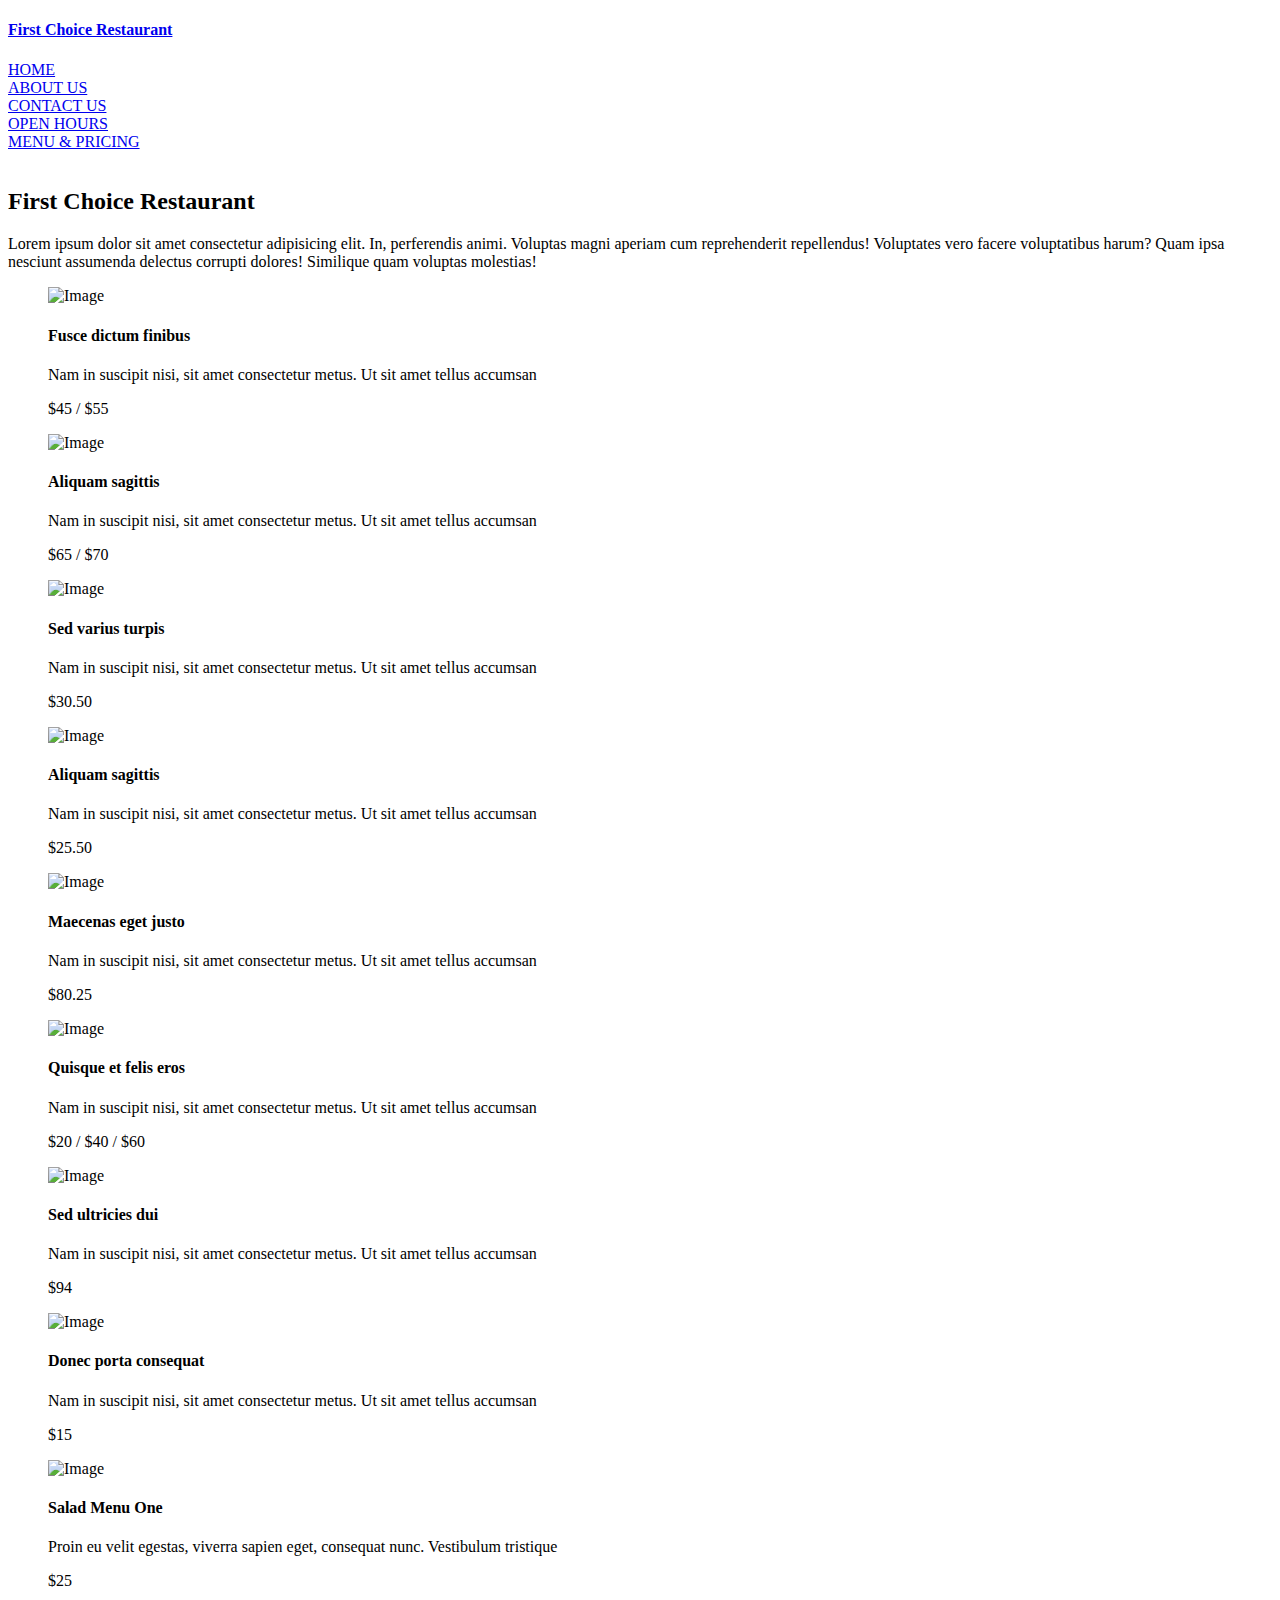
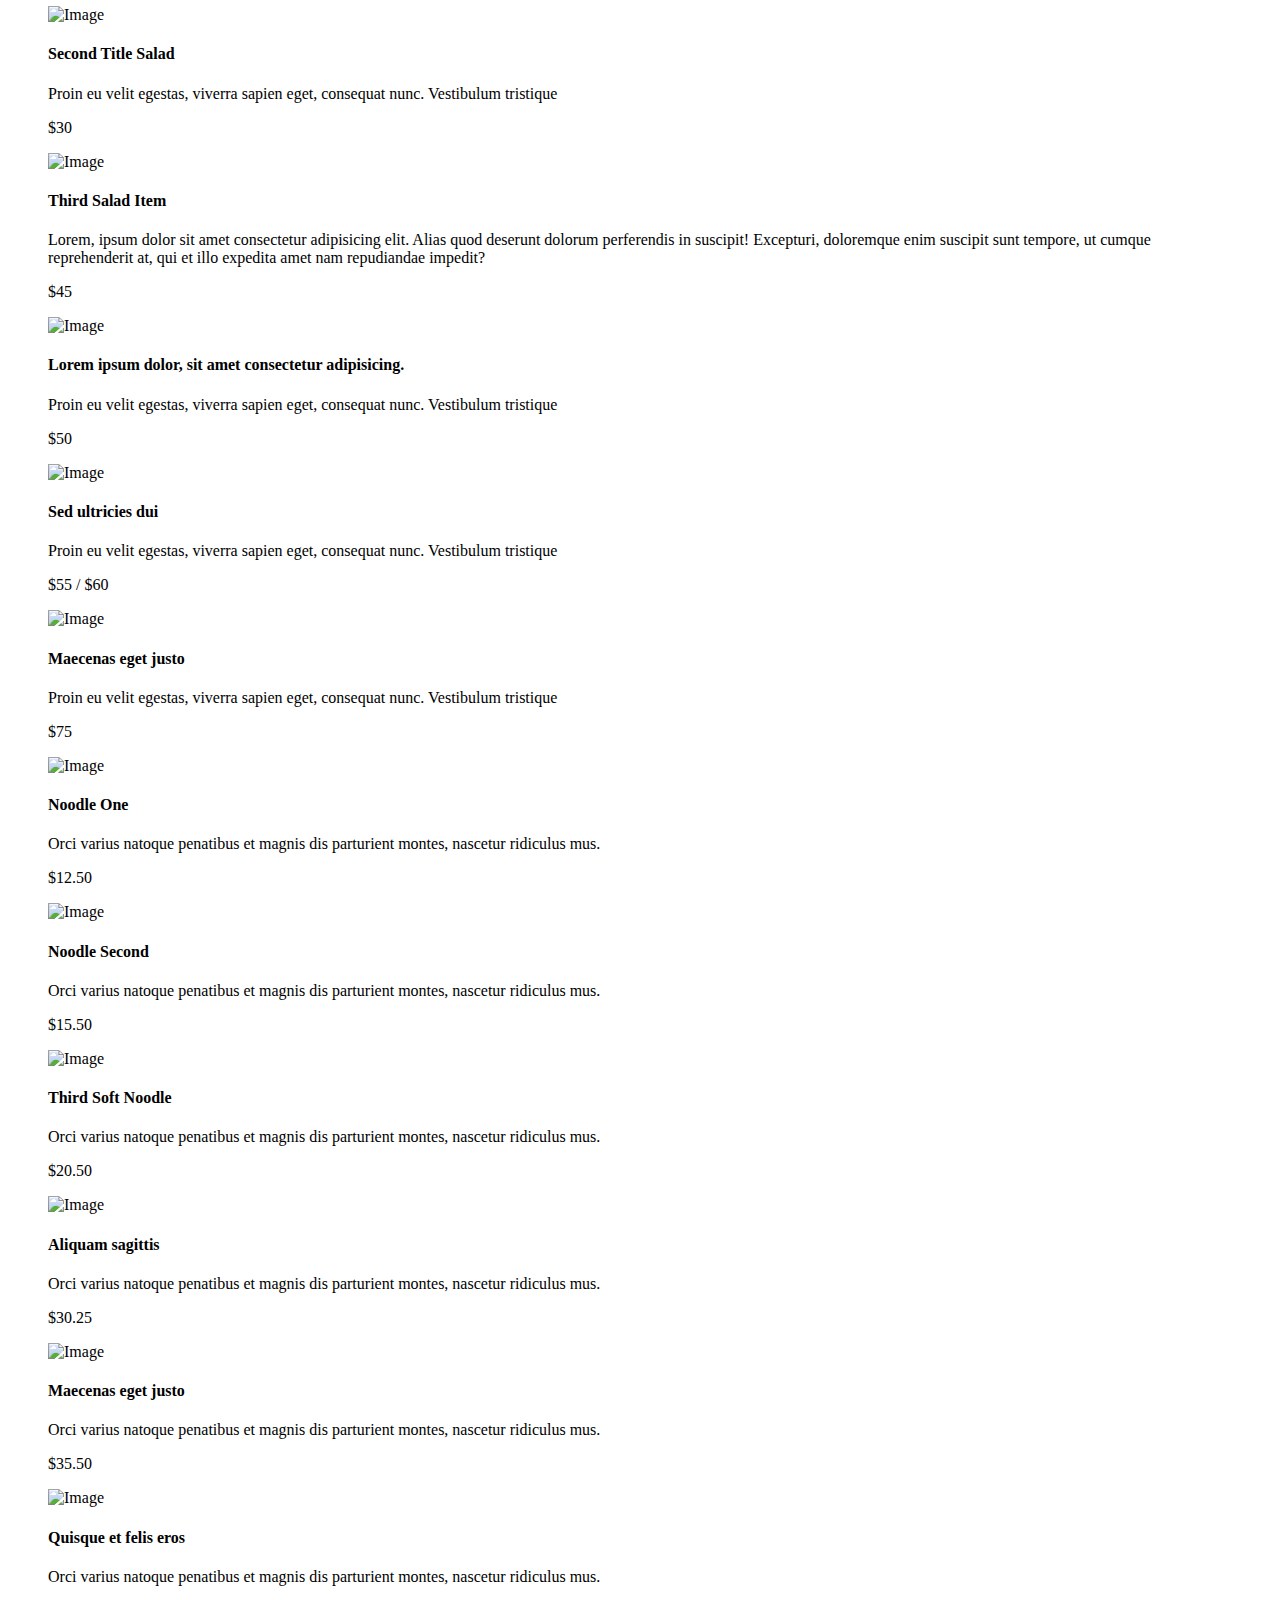
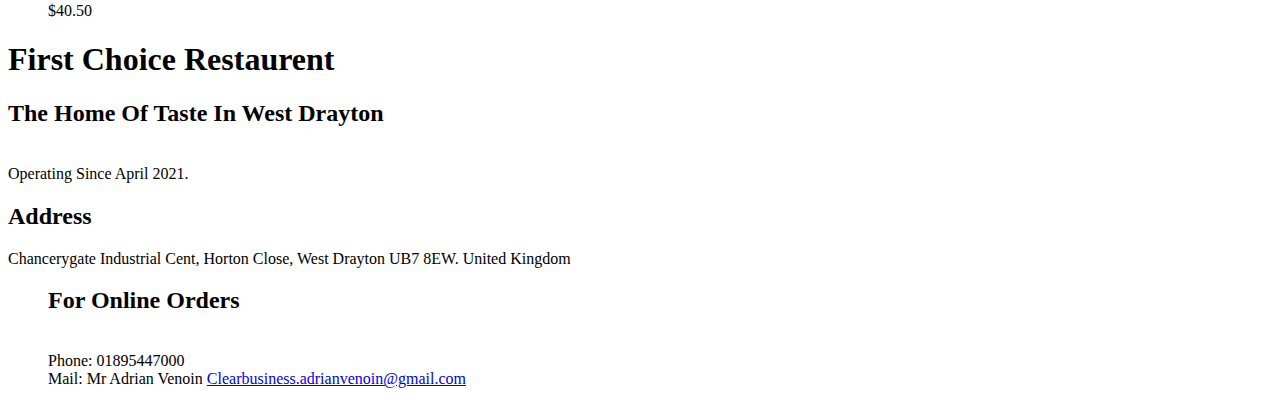
==== index.html @ 038a1db4 "Add files via upload" ====
<!DOCTYPE html>
<html lang="en">

<head>
    <meta charset="UTF-8" />
    <meta name="viewport" content="width=device-width, initial-scale=1.0" />
    <meta http-equiv="X-UA-Compatible" content="ie=edge" />
    <title>Home - First Choice Restaurant</title>
    <link href="https://fonts.googleapis.com/css?family=Open+Sans:300,400" rel="stylesheet" />
    <link href="css/all.min.css" rel="stylesheet" />
    <link href="css/templatemo-style.css" rel="stylesheet" />
    <link rel="stylesheet" href="style.css">
</head>

<body>
    <div class="body">
        <div class="navbg">
            <div class="nav">
                <li>
                    <a href="index.html">
                        <h4>First Choice Restaurant</h4>
                    </a>
                </li>
                <li>
                    <a href="index.html" class="navlist">HOME</a>
                </li>
                <li>
                    <a href="About.html" class="navlist">ABOUT US</a>
                </li>
                <li>
                    <a href="Contact.html" class="navlist">CONTACT US</a>
                </li>
                <li>
                    <a href="Opening-time.html" class="navlist">OPEN HOURS</a>
                </li>
                <li>
                    <a href="Menu.html" class="navlist">MENU & PRICING</a>
                </li>
            </div>
        </div>
    </div>
    <br>
    <header class="row tm-welcome-section">
        <h2 class="col-12 text-center tm-section-title">First Choice Restaurant</h2>
        <p class="col-12 text-center">Lorem ipsum dolor sit amet consectetur adipisicing elit. In, perferendis animi. Voluptas magni aperiam cum reprehenderit repellendus! Voluptates vero facere voluptatibus harum? Quam ipsa nesciunt assumenda delectus corrupti dolores! Similique
            quam voluptas molestias!</p>
    </header>



    <!-- Gallery -->
    <div class="row tm-gallery">
        <!-- gallery page 1 -->
        <div id="tm-gallery-page-pizza" class="tm-gallery-page">
            <article class="col-lg-3 col-md-4 col-sm-6 col-12 tm-gallery-item">
                <figure>
                    <img src="img/gallery/01.jpg" alt="Image" class="img-fluid tm-gallery-img" />
                    <figcaption>
                        <h4 class="tm-gallery-title">Fusce dictum finibus</h4>
                        <p class="tm-gallery-description">Nam in suscipit nisi, sit amet consectetur metus. Ut sit amet tellus accumsan</p>
                        <p class="tm-gallery-price">$45 / $55</p>
                    </figcaption>
                </figure>
            </article>
            <article class="col-lg-3 col-md-4 col-sm-6 col-12 tm-gallery-item">
                <figure>
                    <img src="img/gallery/02.jpg" alt="Image" class="img-fluid tm-gallery-img" />
                    <figcaption>
                        <h4 class="tm-gallery-title">Aliquam sagittis</h4>
                        <p class="tm-gallery-description">Nam in suscipit nisi, sit amet consectetur metus. Ut sit amet tellus accumsan</p>
                        <p class="tm-gallery-price">$65 / $70</p>
                    </figcaption>
                </figure>
            </article>
            <article class="col-lg-3 col-md-4 col-sm-6 col-12 tm-gallery-item">
                <figure>
                    <img src="img/gallery/03.jpg" alt="Image" class="img-fluid tm-gallery-img" />
                    <figcaption>
                        <h4 class="tm-gallery-title">Sed varius turpis</h4>
                        <p class="tm-gallery-description">Nam in suscipit nisi, sit amet consectetur metus. Ut sit amet tellus accumsan</p>
                        <p class="tm-gallery-price">$30.50</p>
                    </figcaption>
                </figure>
            </article>
            <article class="col-lg-3 col-md-4 col-sm-6 col-12 tm-gallery-item">
                <figure>
                    <img src="img/gallery/04.jpg" alt="Image" class="img-fluid tm-gallery-img" />
                    <figcaption>
                        <h4 class="tm-gallery-title">Aliquam sagittis</h4>
                        <p class="tm-gallery-description">Nam in suscipit nisi, sit amet consectetur metus. Ut sit amet tellus accumsan</p>
                        <p class="tm-gallery-price">$25.50</p>
                    </figcaption>
                </figure>
            </article>
            <article class="col-lg-3 col-md-4 col-sm-6 col-12 tm-gallery-item">
                <figure>
                    <img src="img/gallery/05.jpg" alt="Image" class="img-fluid tm-gallery-img" />
                    <figcaption>
                        <h4 class="tm-gallery-title">Maecenas eget justo</h4>
                        <p class="tm-gallery-description">Nam in suscipit nisi, sit amet consectetur metus. Ut sit amet tellus accumsan</p>
                        <p class="tm-gallery-price">$80.25</p>
                    </figcaption>
                </figure>
            </article>
            <article class="col-lg-3 col-md-4 col-sm-6 col-12 tm-gallery-item">
                <figure>
                    <img src="img/gallery/06.jpg" alt="Image" class="img-fluid tm-gallery-img" />
                    <figcaption>
                        <h4 class="tm-gallery-title">Quisque et felis eros</h4>
                        <p class="tm-gallery-description">Nam in suscipit nisi, sit amet consectetur metus. Ut sit amet tellus accumsan</p>
                        <p class="tm-gallery-price">$20 / $40 / $60</p>
                    </figcaption>
                </figure>
            </article>
            <article class="col-lg-3 col-md-4 col-sm-6 col-12 tm-gallery-item">
                <figure>
                    <img src="img/gallery/07.jpg" alt="Image" class="img-fluid tm-gallery-img" />
                    <figcaption>
                        <h4 class="tm-gallery-title">Sed ultricies dui</h4>
                        <p class="tm-gallery-description">Nam in suscipit nisi, sit amet consectetur metus. Ut sit amet tellus accumsan</p>
                        <p class="tm-gallery-price">$94</p>
                    </figcaption>
                </figure>
            </article>
            <article class="col-lg-3 col-md-4 col-sm-6 col-12 tm-gallery-item">
                <figure>
                    <img src="img/gallery/08.jpg" alt="Image" class="img-fluid tm-gallery-img" />
                    <figcaption>
                        <h4 class="tm-gallery-title">Donec porta consequat</h4>
                        <p class="tm-gallery-description">Nam in suscipit nisi, sit amet consectetur metus. Ut sit amet tellus accumsan</p>
                        <p class="tm-gallery-price">$15</p>
                    </figcaption>
                </figure>
            </article>
        </div>
        <!-- gallery page 1 -->

        <!-- gallery page 2 -->
        <div id="tm-gallery-page-salad" class="tm-gallery-page hidden">
            <article class="col-lg-3 col-md-4 col-sm-6 col-12 tm-gallery-item">
                <figure>
                    <img src="img/gallery/04.jpg" alt="Image" class="img-fluid tm-gallery-img" />
                    <figcaption>
                        <h4 class="tm-gallery-title">Salad Menu One</h4>
                        <p class="tm-gallery-description">Proin eu velit egestas, viverra sapien eget, consequat nunc. Vestibulum tristique</p>
                        <p class="tm-gallery-price">$25</p>
                    </figcaption>
                </figure>
            </article>
            <article class="col-lg-3 col-md-4 col-sm-6 col-12 tm-gallery-item">
                <figure>
                    <img src="img/gallery/03.jpg" alt="Image" class="img-fluid tm-gallery-img" />
                    <figcaption>
                        <h4 class="tm-gallery-title">Second Title Salad</h4>
                        <p class="tm-gallery-description">Proin eu velit egestas, viverra sapien eget, consequat nunc. Vestibulum tristique</p>
                        <p class="tm-gallery-price">$30</p>
                    </figcaption>
                </figure>
            </article>
            <article class="col-lg-3 col-md-4 col-sm-6 col-12 tm-gallery-item">
                <figure>
                    <img src="img/gallery/05.jpg" alt="Image" class="img-fluid tm-gallery-img" />
                    <figcaption>
                        <h4 class="tm-gallery-title">Third Salad Item</h4>
                        <p class="tm-gallery-description">Lorem, ipsum dolor sit amet consectetur adipisicing elit. Alias quod deserunt dolorum perferendis in suscipit! Excepturi, doloremque enim suscipit sunt tempore, ut cumque reprehenderit at, qui et illo expedita amet nam repudiandae
                            impedit?
                        </p>
                        <p class="tm-gallery-price">$45</p>
                    </figcaption>
                </figure>
            </article>
            <article class="col-lg-3 col-md-4 col-sm-6 col-12 tm-gallery-item">
                <figure>
                    <img src="img/gallery/01.jpg" alt="Image" class="img-fluid tm-gallery-img" />
                    <figcaption>
                        <h4 class="tm-gallery-title">Lorem ipsum dolor, sit amet consectetur adipisicing.</h4>
                        <p class="tm-gallery-description">Proin eu velit egestas, viverra sapien eget, consequat nunc. Vestibulum tristique</p>
                        <p class="tm-gallery-price">$50</p>
                    </figcaption>
                </figure>
            </article>
            <article class="col-lg-3 col-md-4 col-sm-6 col-12 tm-gallery-item">
                <figure>
                    <img src="img/gallery/08.jpg" alt="Image" class="img-fluid tm-gallery-img" />
                    <figcaption>
                        <h4 class="tm-gallery-title">Sed ultricies dui</h4>
                        <p class="tm-gallery-description">Proin eu velit egestas, viverra sapien eget, consequat nunc. Vestibulum tristique</p>
                        <p class="tm-gallery-price">$55 / $60</p>
                    </figcaption>
                </figure>
            </article>
            <article class="col-lg-3 col-md-4 col-sm-6 col-12 tm-gallery-item">
                <figure>
                    <img src="img/gallery/07.jpg" alt="Image" class="img-fluid tm-gallery-img" />
                    <figcaption>
                        <h4 class="tm-gallery-title">Maecenas eget justo</h4>
                        <p class="tm-gallery-description">Proin eu velit egestas, viverra sapien eget, consequat nunc. Vestibulum tristique</p>
                        <p class="tm-gallery-price">$75</p>
                    </figcaption>
                </figure>
            </article>
        </div>
        <!-- gallery page 2 -->

        <!-- gallery page 3 -->
        <div id="tm-gallery-page-noodle" class="tm-gallery-page hidden">
            <article class="col-lg-3 col-md-4 col-sm-6 col-12 tm-gallery-item">
                <figure>
                    <img src="img/gallery/08.jpg" alt="Image" class="img-fluid tm-gallery-img" />
                    <figcaption>
                        <h4 class="tm-gallery-title">Noodle One</h4>
                        <p class="tm-gallery-description">Orci varius natoque penatibus et magnis dis parturient montes, nascetur ridiculus mus.</p>
                        <p class="tm-gallery-price">$12.50</p>
                    </figcaption>
                </figure>
            </article>
            <article class="col-lg-3 col-md-4 col-sm-6 col-12 tm-gallery-item">
                <figure>
                    <img src="img/gallery/07.jpg" alt="Image" class="img-fluid tm-gallery-img" />
                    <figcaption>
                        <h4 class="tm-gallery-title">Noodle Second</h4>
                        <p class="tm-gallery-description">Orci varius natoque penatibus et magnis dis parturient montes, nascetur ridiculus mus.</p>
                        <p class="tm-gallery-price">$15.50</p>
                    </figcaption>
                </figure>
            </article>
            <article class="col-lg-3 col-md-4 col-sm-6 col-12 tm-gallery-item">
                <figure>
                    <img src="img/gallery/06.jpg" alt="Image" class="img-fluid tm-gallery-img" />
                    <figcaption>
                        <h4 class="tm-gallery-title">Third Soft Noodle</h4>
                        <p class="tm-gallery-description">Orci varius natoque penatibus et magnis dis parturient montes, nascetur ridiculus mus.</p>
                        <p class="tm-gallery-price">$20.50</p>
                    </figcaption>
                </figure>
            </article>
            <article class="col-lg-3 col-md-4 col-sm-6 col-12 tm-gallery-item">
                <figure>
                    <img src="img/gallery/05.jpg" alt="Image" class="img-fluid tm-gallery-img" />
                    <figcaption>
                        <h4 class="tm-gallery-title">Aliquam sagittis</h4>
                        <p class="tm-gallery-description">Orci varius natoque penatibus et magnis dis parturient montes, nascetur ridiculus mus.</p>
                        <p class="tm-gallery-price">$30.25</p>
                    </figcaption>
                </figure>
            </article>
            <article class="col-lg-3 col-md-4 col-sm-6 col-12 tm-gallery-item">
                <figure>
                    <img src="img/gallery/04.jpg" alt="Image" class="img-fluid tm-gallery-img" />
                    <figcaption>
                        <h4 class="tm-gallery-title">Maecenas eget justo</h4>
                        <p class="tm-gallery-description">Orci varius natoque penatibus et magnis dis parturient montes, nascetur ridiculus mus.</p>
                        <p class="tm-gallery-price">$35.50</p>
                    </figcaption>
                </figure>
            </article>
            <article class="col-lg-3 col-md-4 col-sm-6 col-12 tm-gallery-item">
                <figure>
                    <img src="img/gallery/03.jpg" alt="Image" class="img-fluid tm-gallery-img" />
                    <figcaption>
                        <h4 class="tm-gallery-title">Quisque et felis eros</h4>
                        <p class="tm-gallery-description">Orci varius natoque penatibus et magnis dis parturient montes, nascetur ridiculus mus.</p>
                        <p class="tm-gallery-price">$40.50</p>
                    </figcaption>
                </figure>
            </article>

        </div>
        <!-- gallery page 3 -->
    </div>

    </main>
    </div>


    <footer class="footer">
        <div class="footer__addr">
            <div class="">
                <h1> First Choice Restaurent</h1>
                <h2>The Home Of Taste In West Drayton</h2>
                <br>Operating Since April 2021.
            </div>

            <h2>Address</h2>
            Chancerygate Industrial Cent, Horton Close, West Drayton UB7 8EW. United Kingdom
            <ul>
                <h2>For Online Orders</h2>
                <br>Phone: 01895447000
                <br> Mail: Mr Adrian Venoin <a href="mailto:Clearbusiness.adrianvenoin@gmail.com">Clearbusiness.adrianvenoin@gmail.com</a>
            </ul>
        </div>
    </footer>
    </div>

    <script src="js/jquery.min.js"></script>
    <script src="js/parallax.min.js"></script>
    <script>
        $(document).ready(function() {
            // Handle click on paging links
            $('.tm-paging-link').click(function(e) {
                e.preventDefault();

                var page = $(this).text().toLowerCase();
                $('.tm-gallery-page').addClass('hidden');
                $('#tm-gallery-page-' + page).removeClass('hidden');
                $('.tm-paging-link').removeClass('active');
                $(this).addClass("active");
            });
        });
    </script>
    <script src="js/bootstrap.min.js"></script>
</body>

</html>
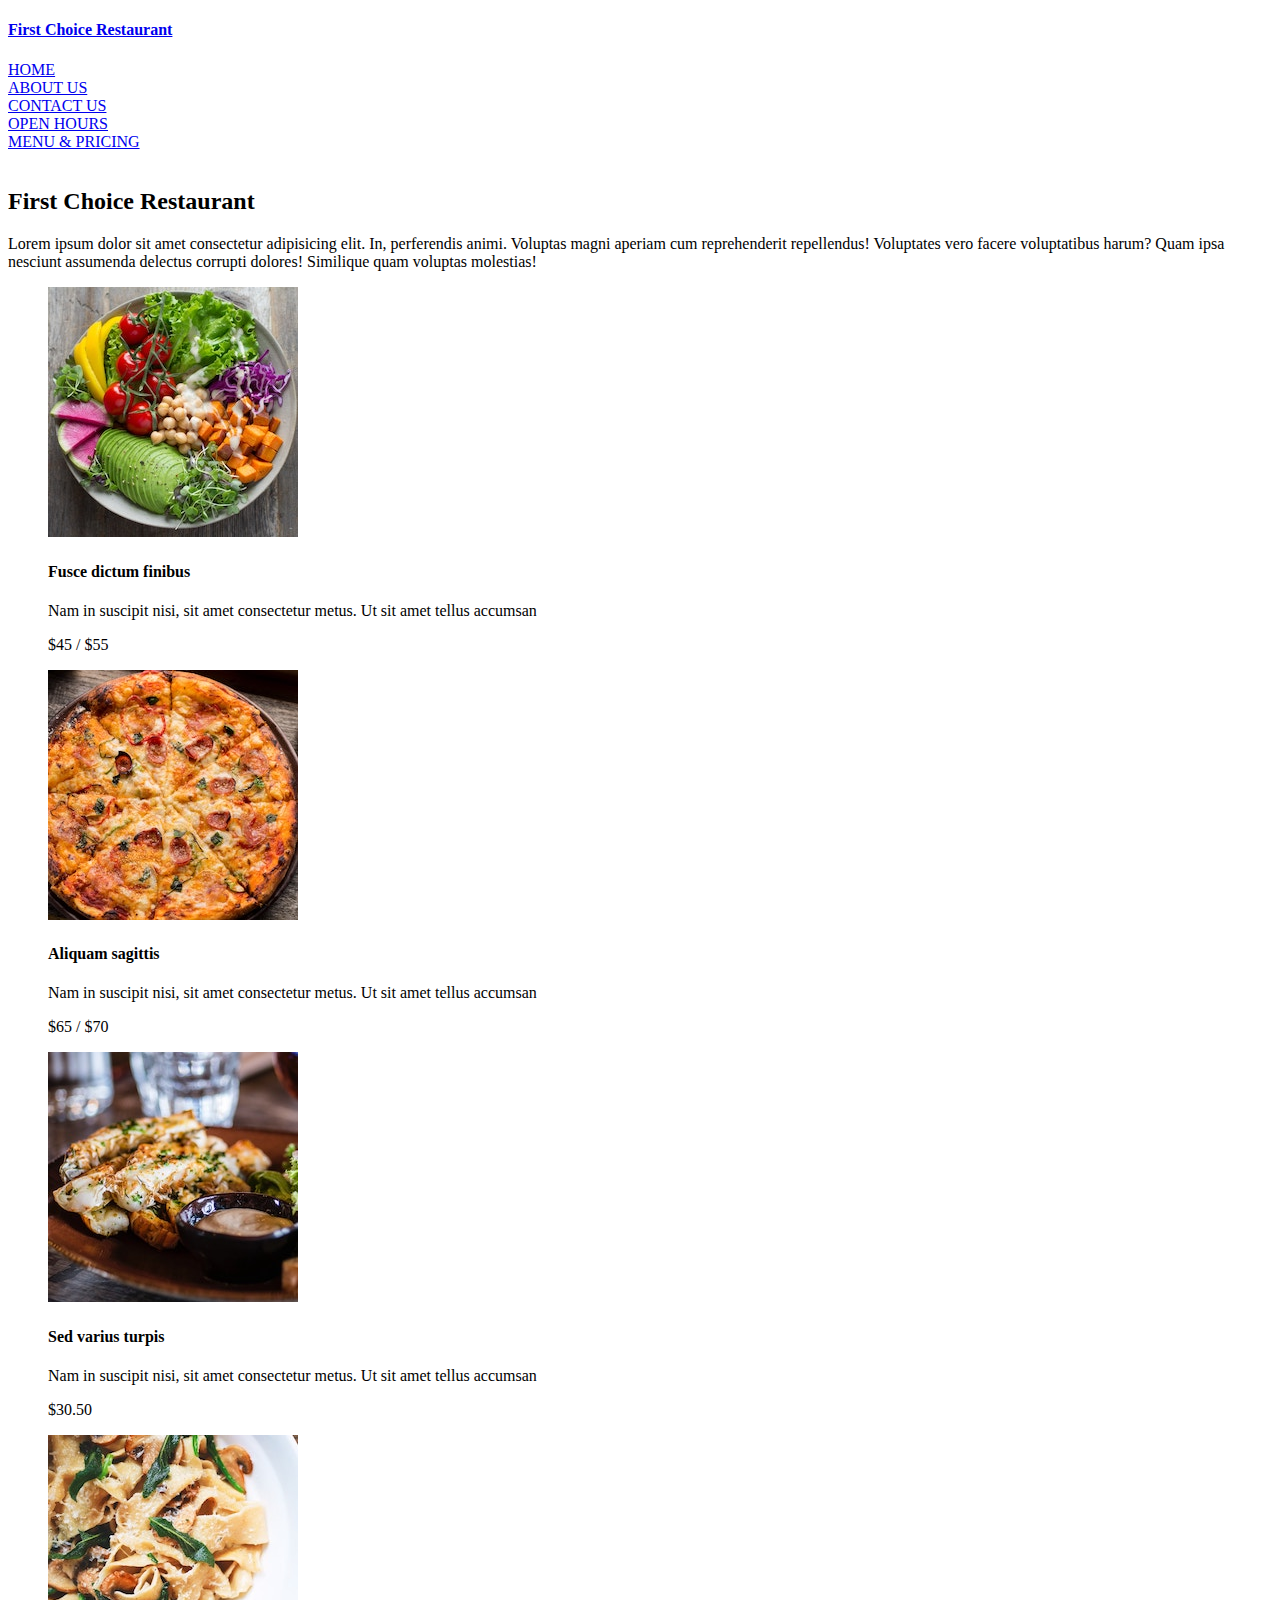
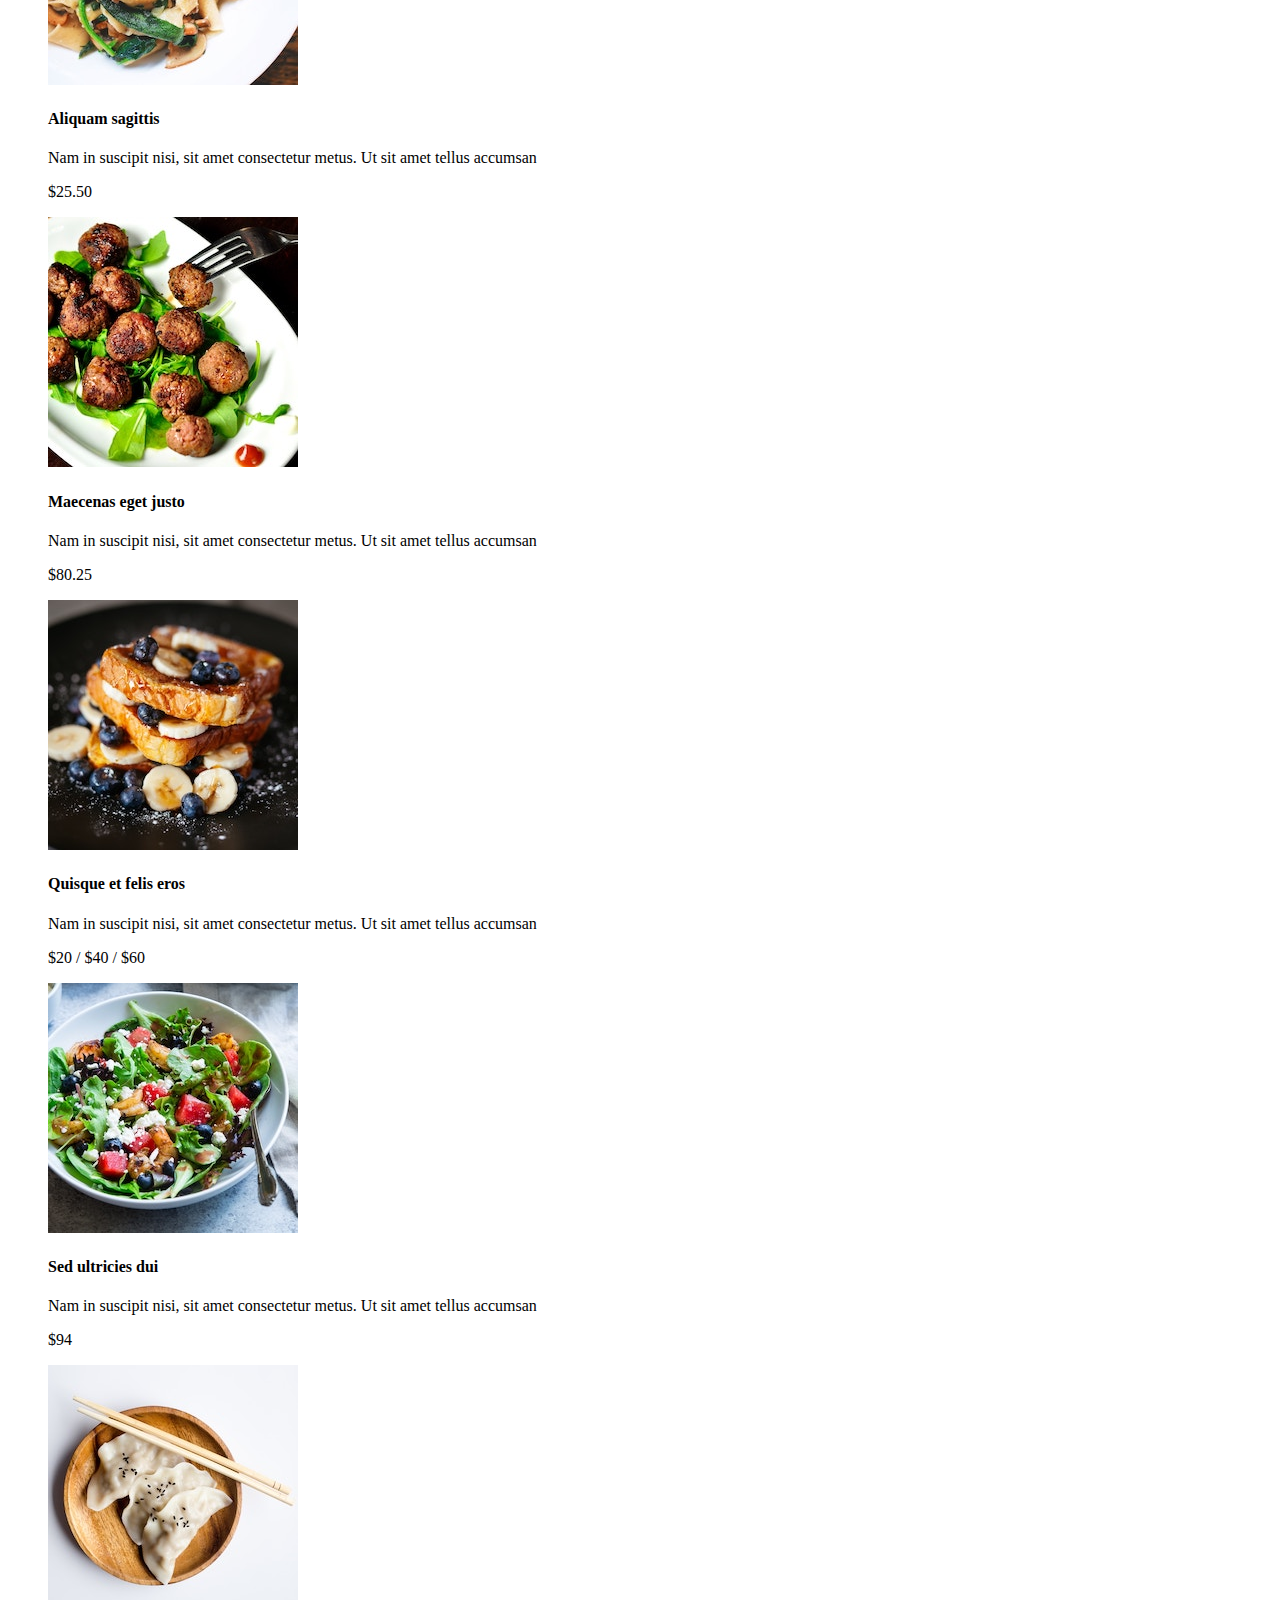
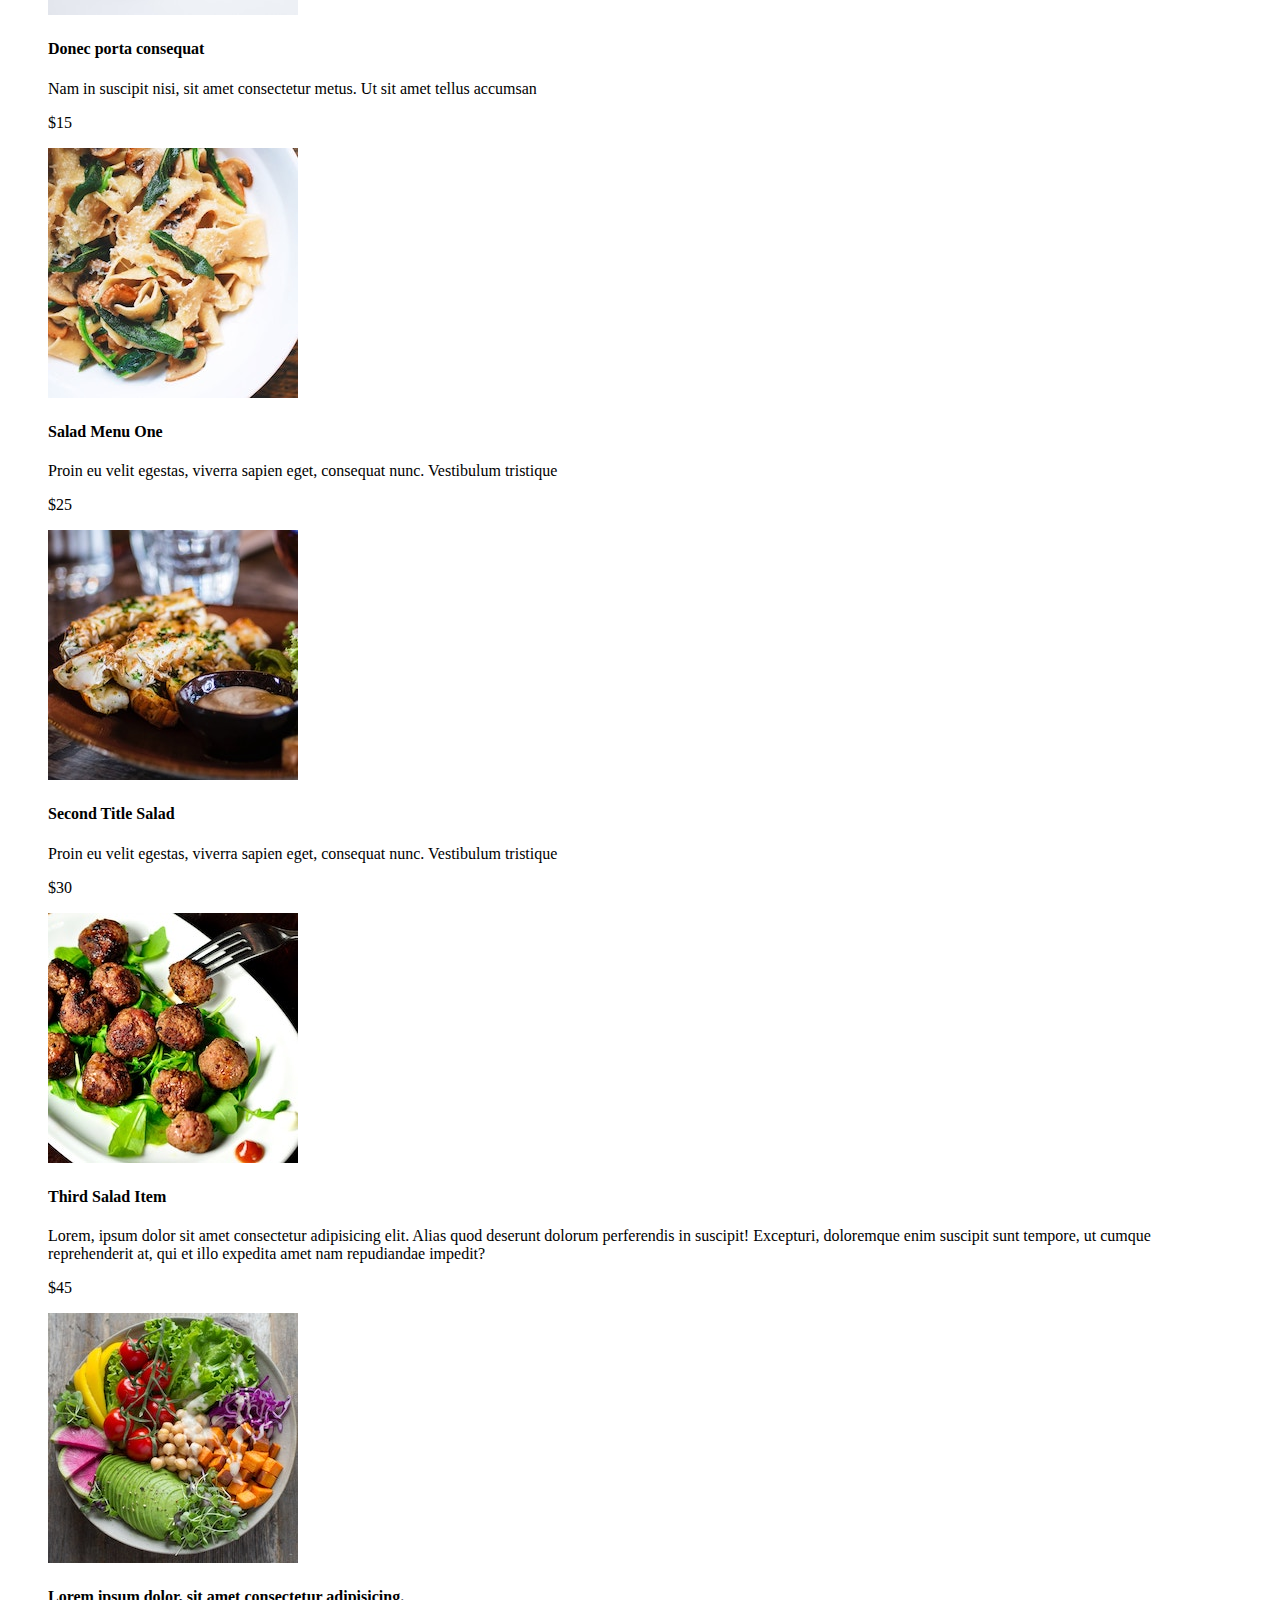
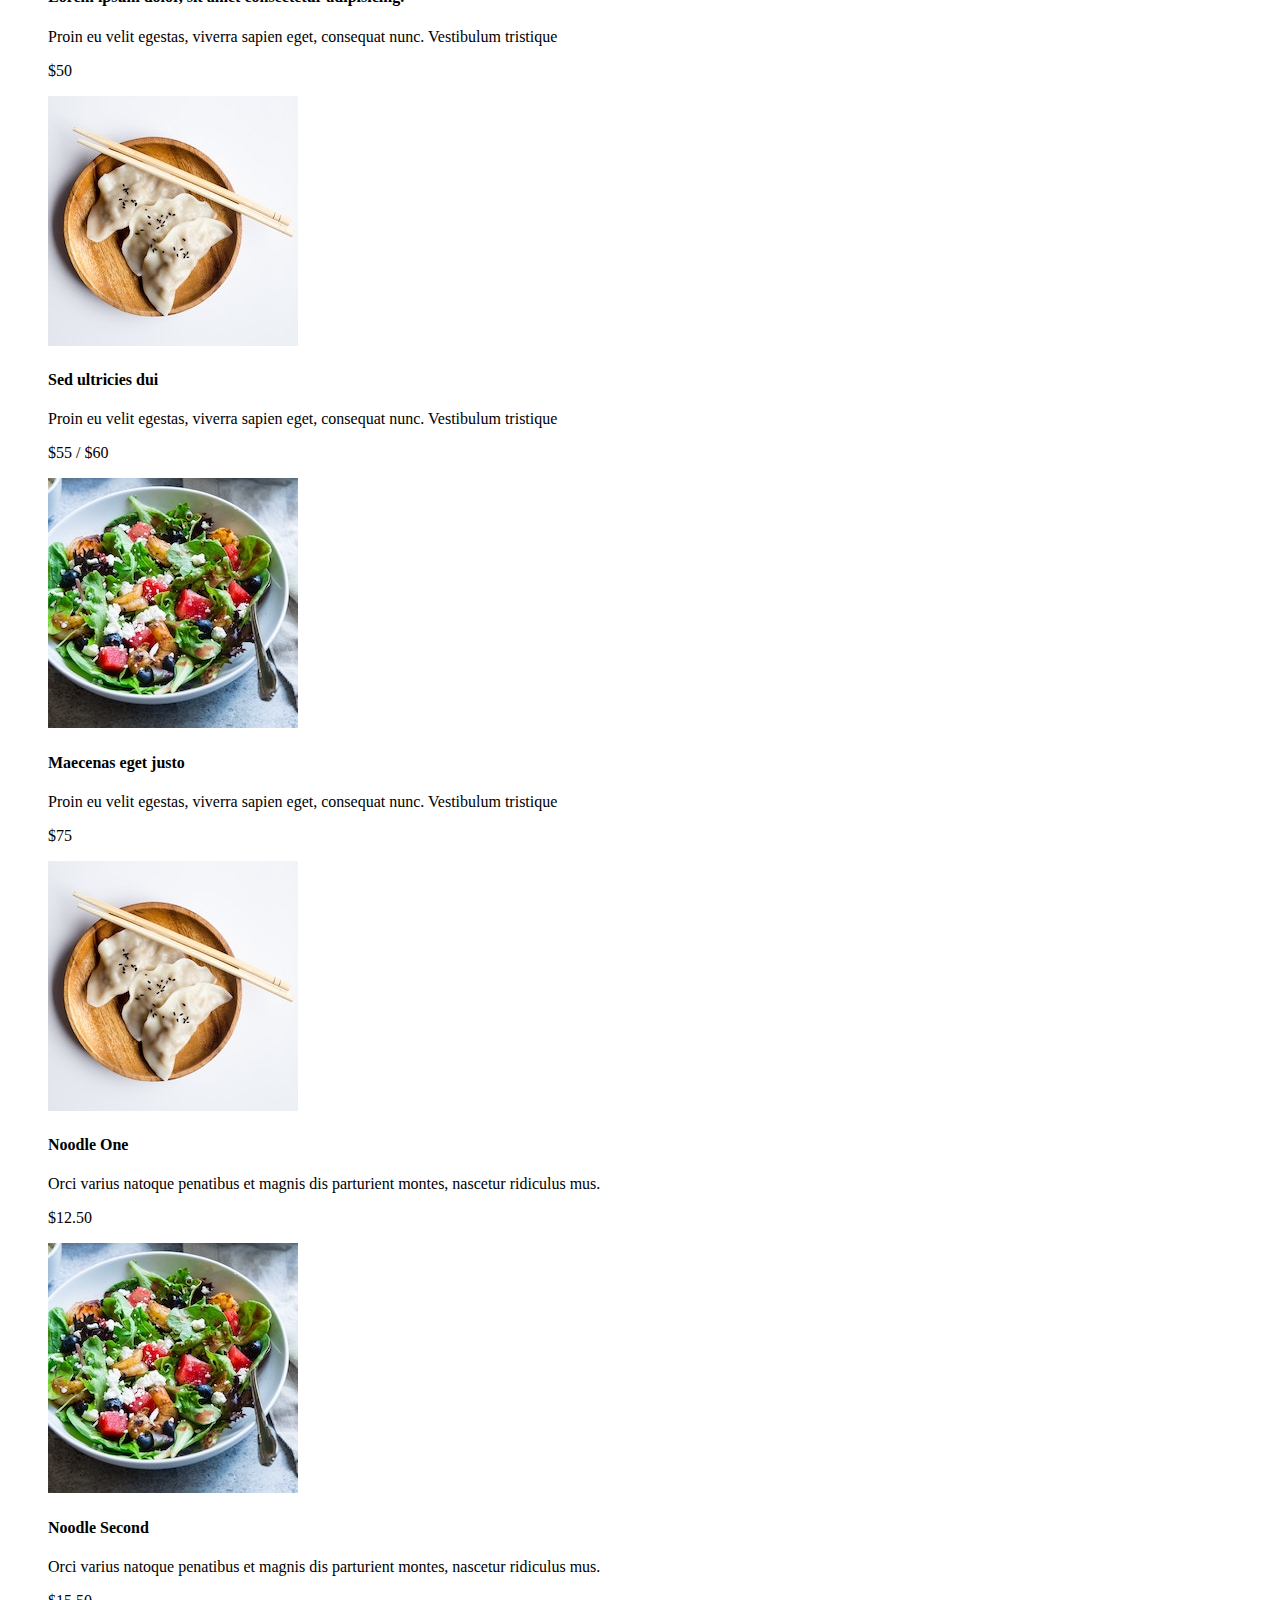
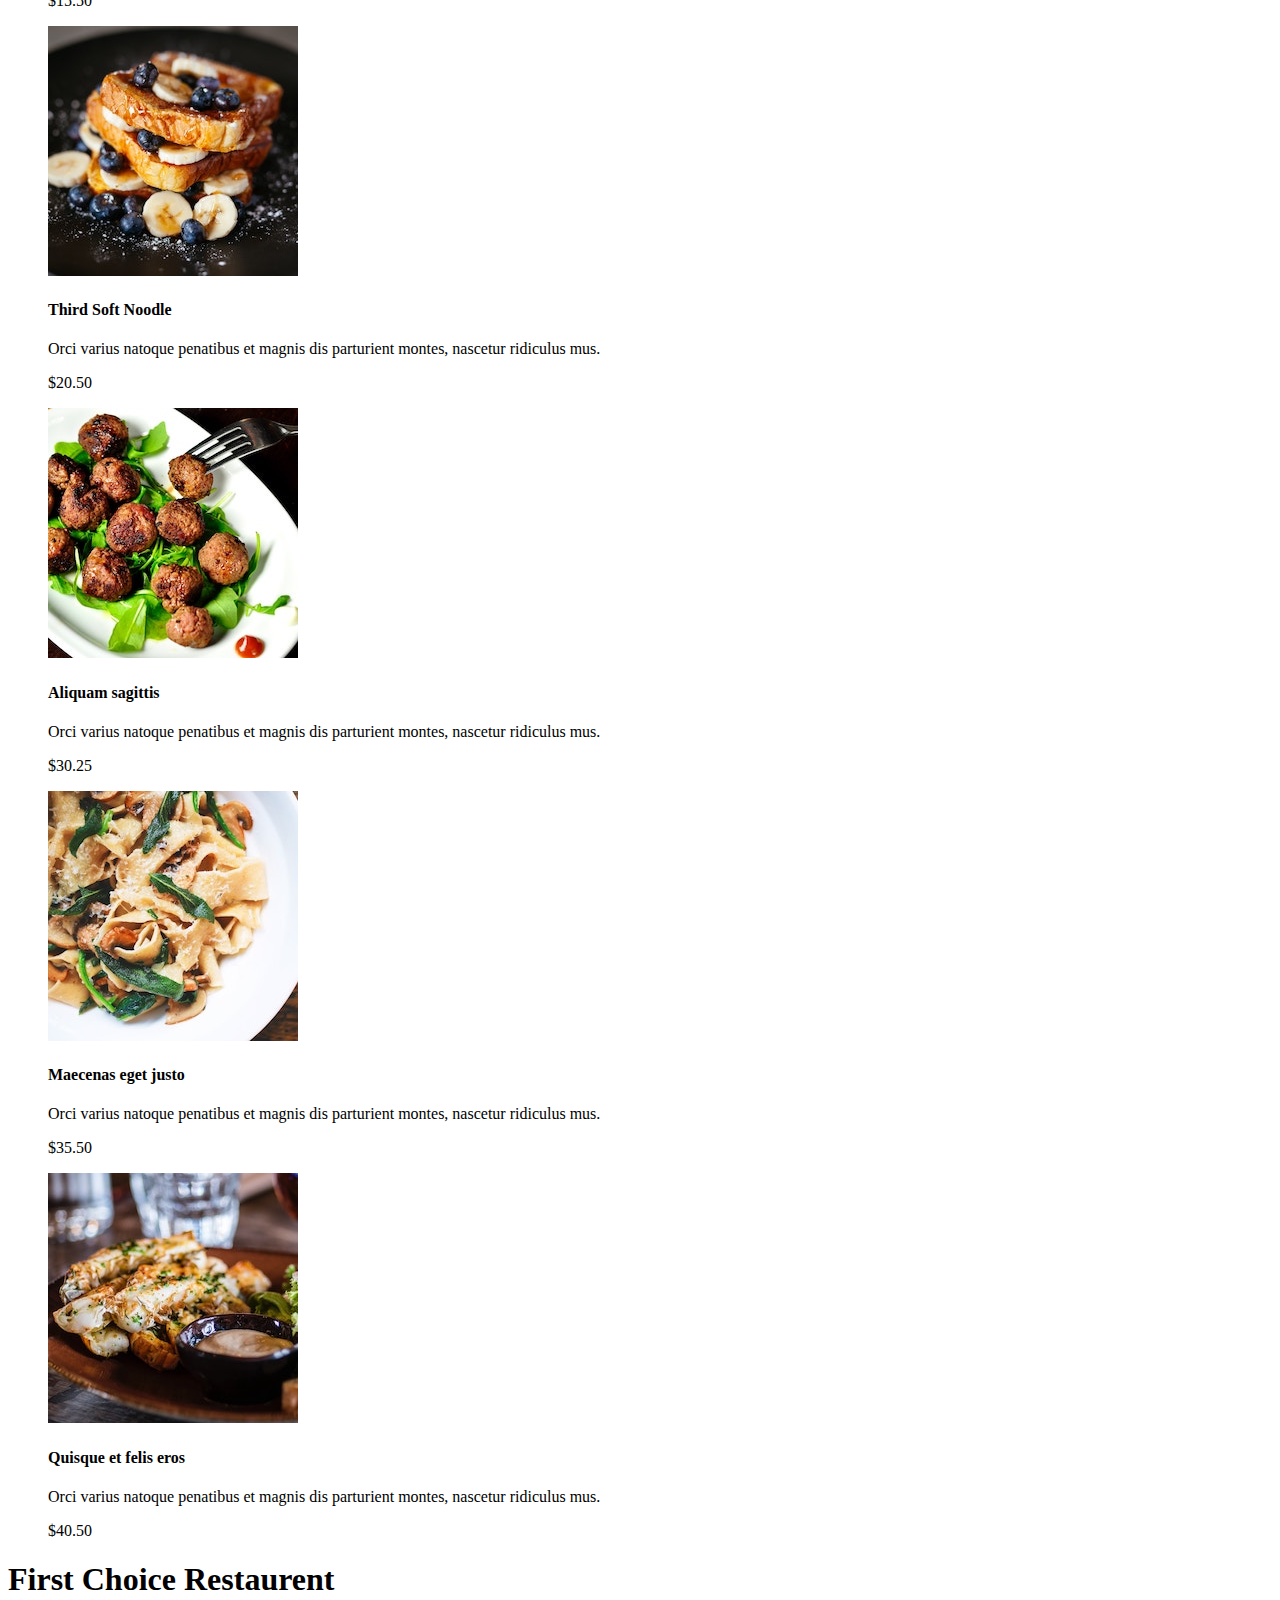
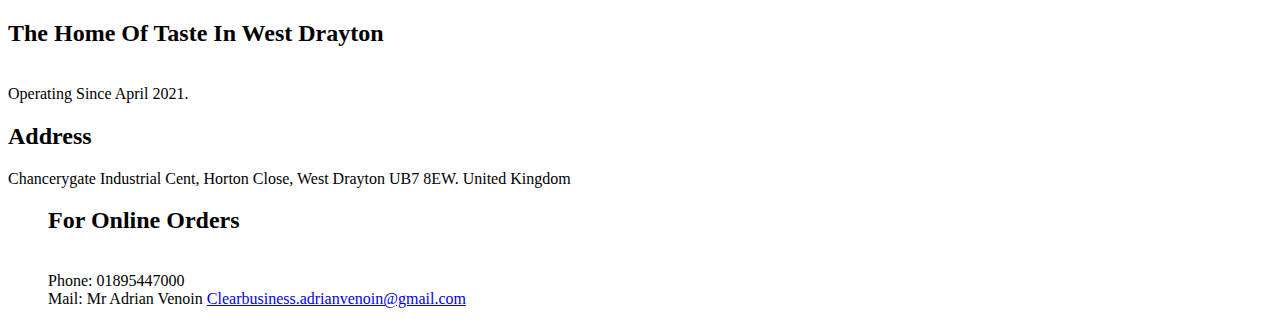
==== commit 89dd0fd6: "Update index.html" ====
--- a/index.html
+++ b/index.html
@@ -7,9 +7,9 @@
     <meta http-equiv="X-UA-Compatible" content="ie=edge" />
     <title>Home - First Choice Restaurant</title>
     <link href="https://fonts.googleapis.com/css?family=Open+Sans:300,400" rel="stylesheet" />
-    <link href="css/all.min.css" rel="stylesheet" />
-    <link href="css/templatemo-style.css" rel="stylesheet" />
-    <link rel="stylesheet" href="style.css">
+    <link href="firstchoicerest/css/all.min.css" rel="stylesheet" />
+    <link href="firstchoicerest/css/templatemo-style.css" rel="stylesheet" />
+    <link rel="stylesheet" href="https://github.com/ASIF-MAK/firstchoicerest/edit/main/style.css">
 </head>
 
 <body>
@@ -311,4 +311,4 @@
     <script src="js/bootstrap.min.js"></script>
 </body>
 
-</html>+</html>
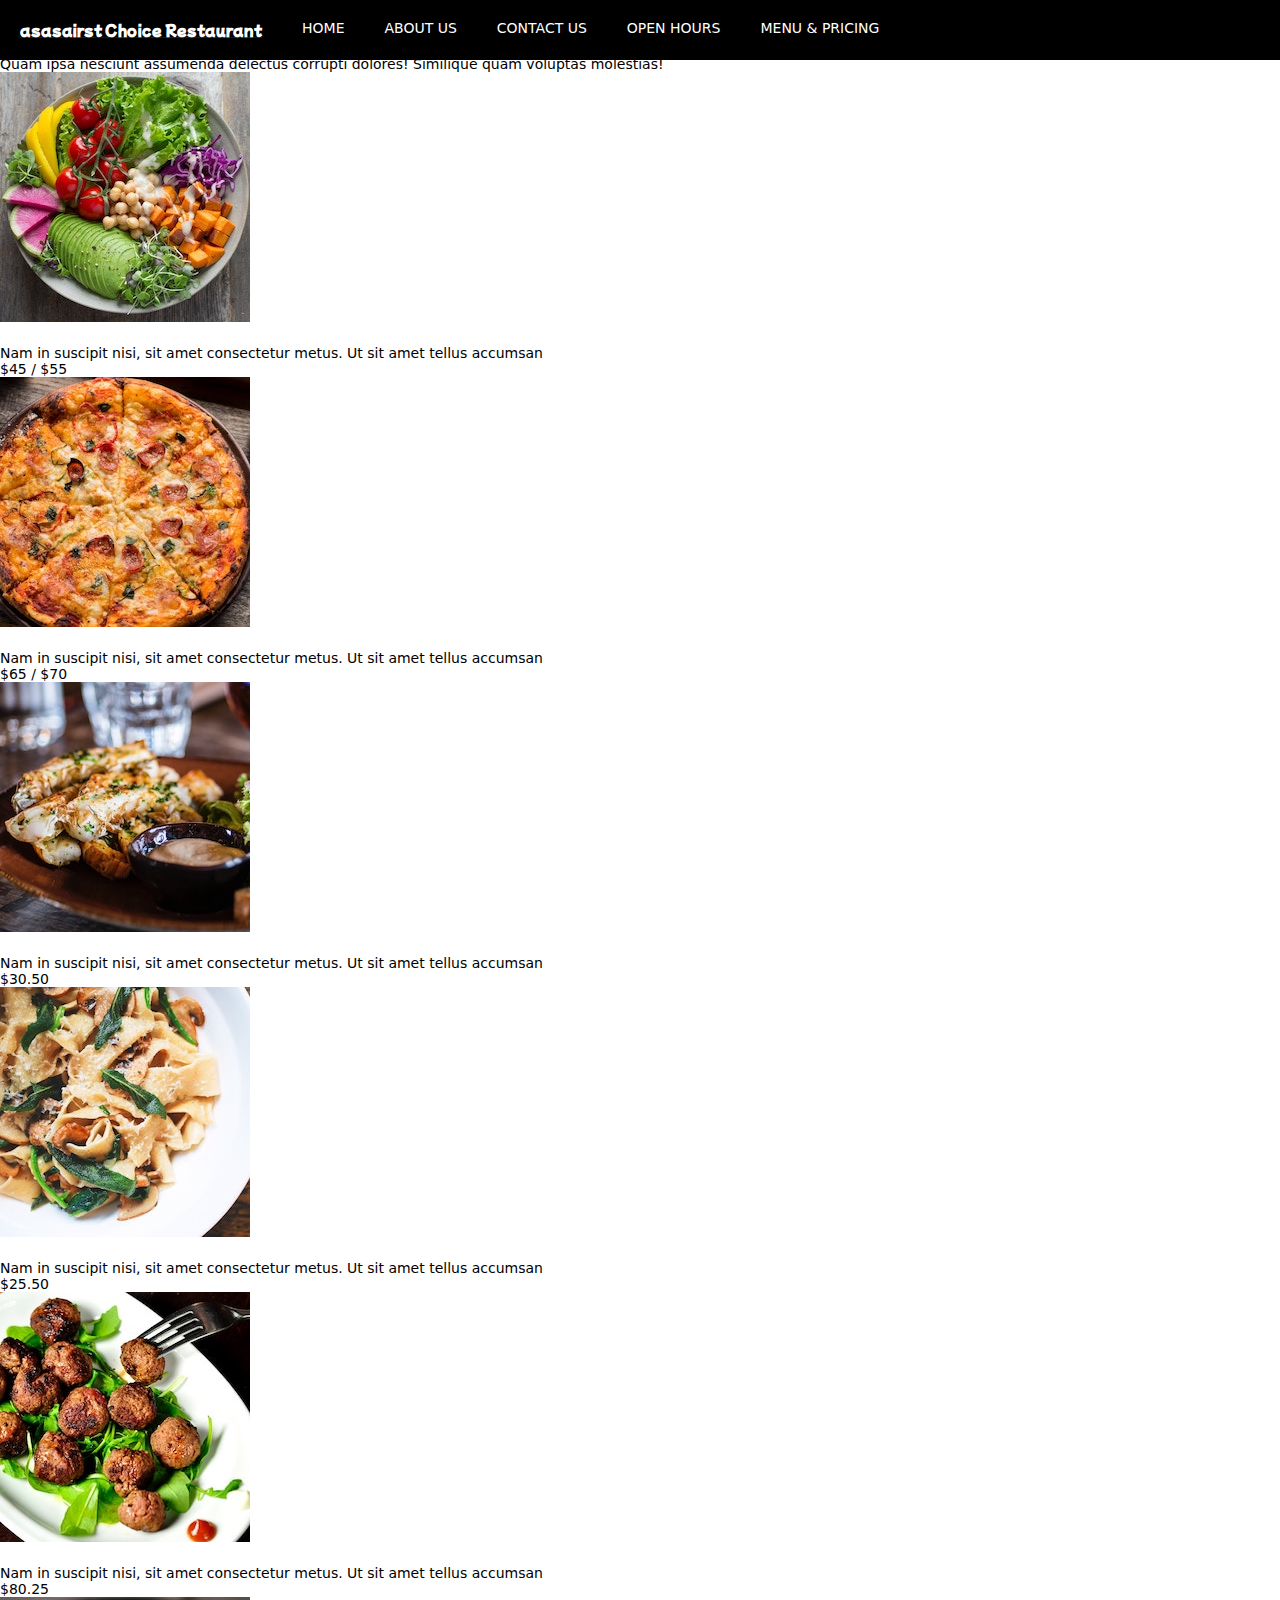
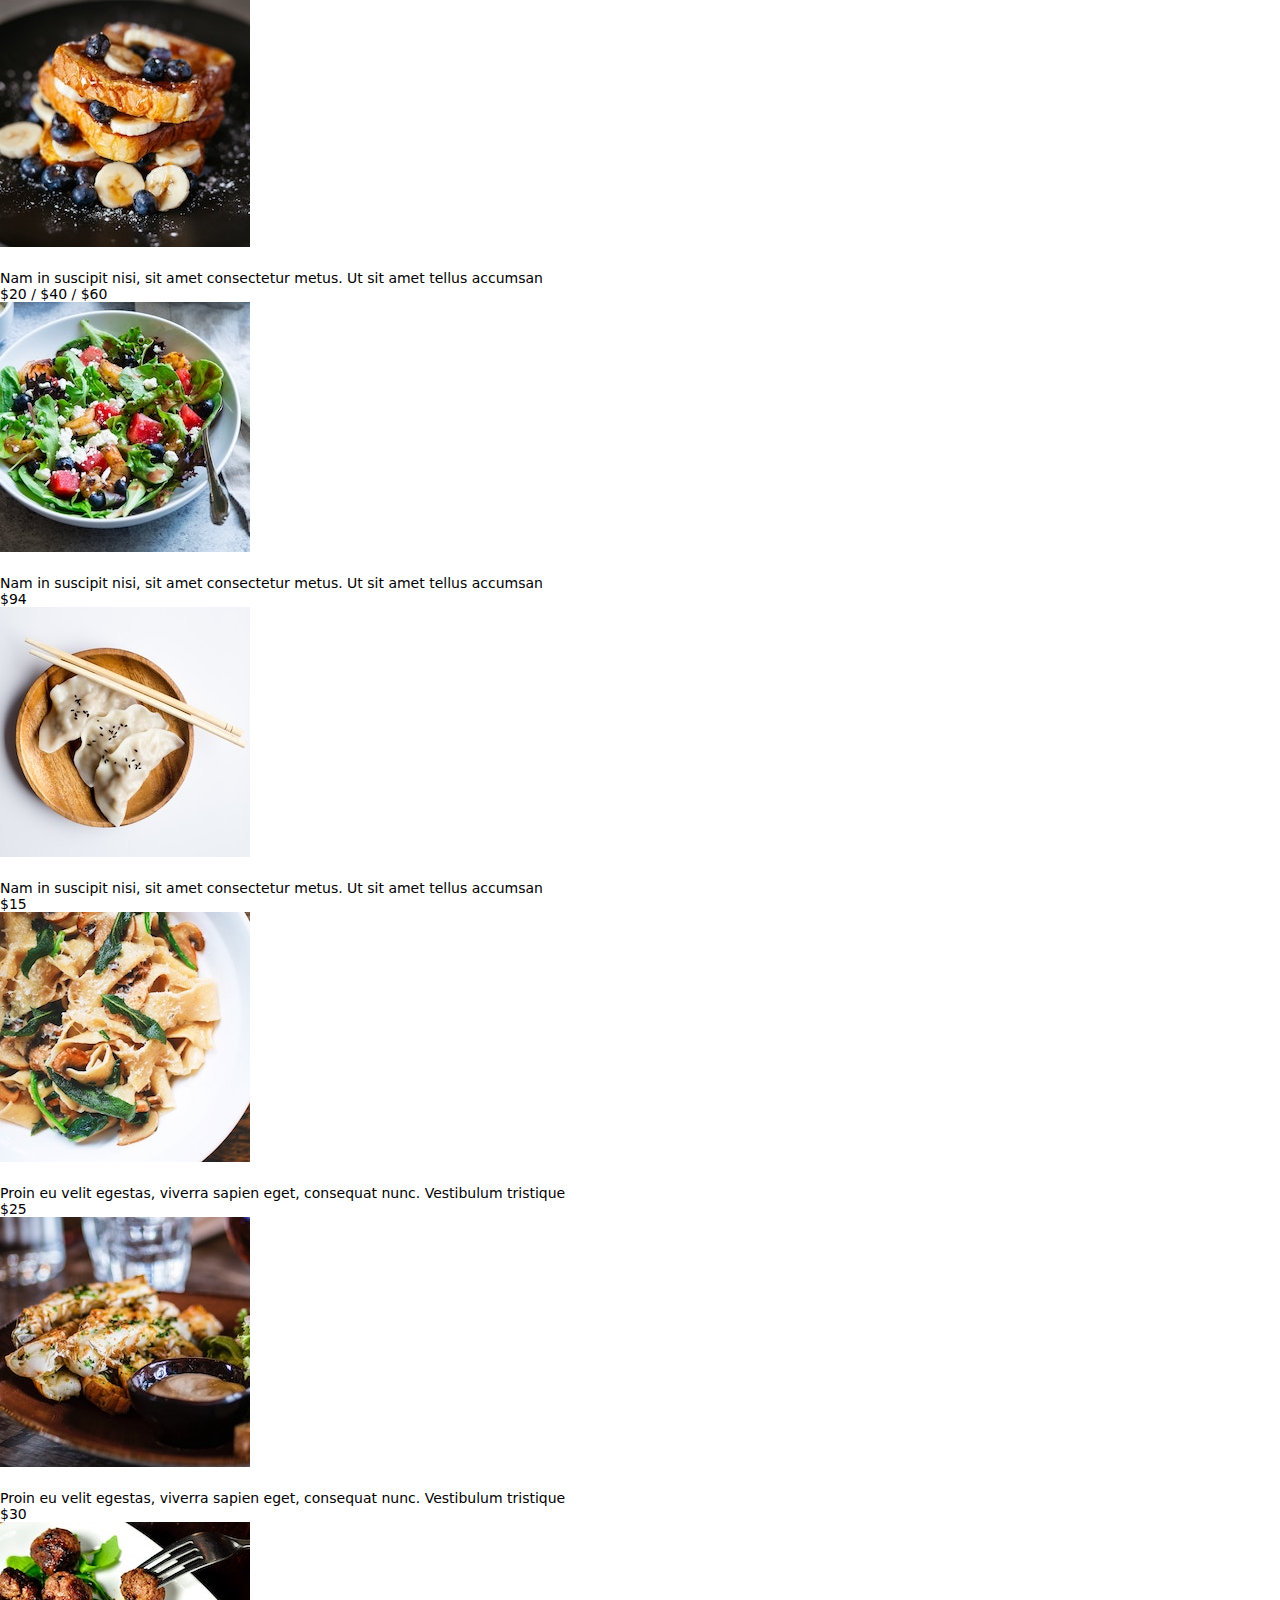
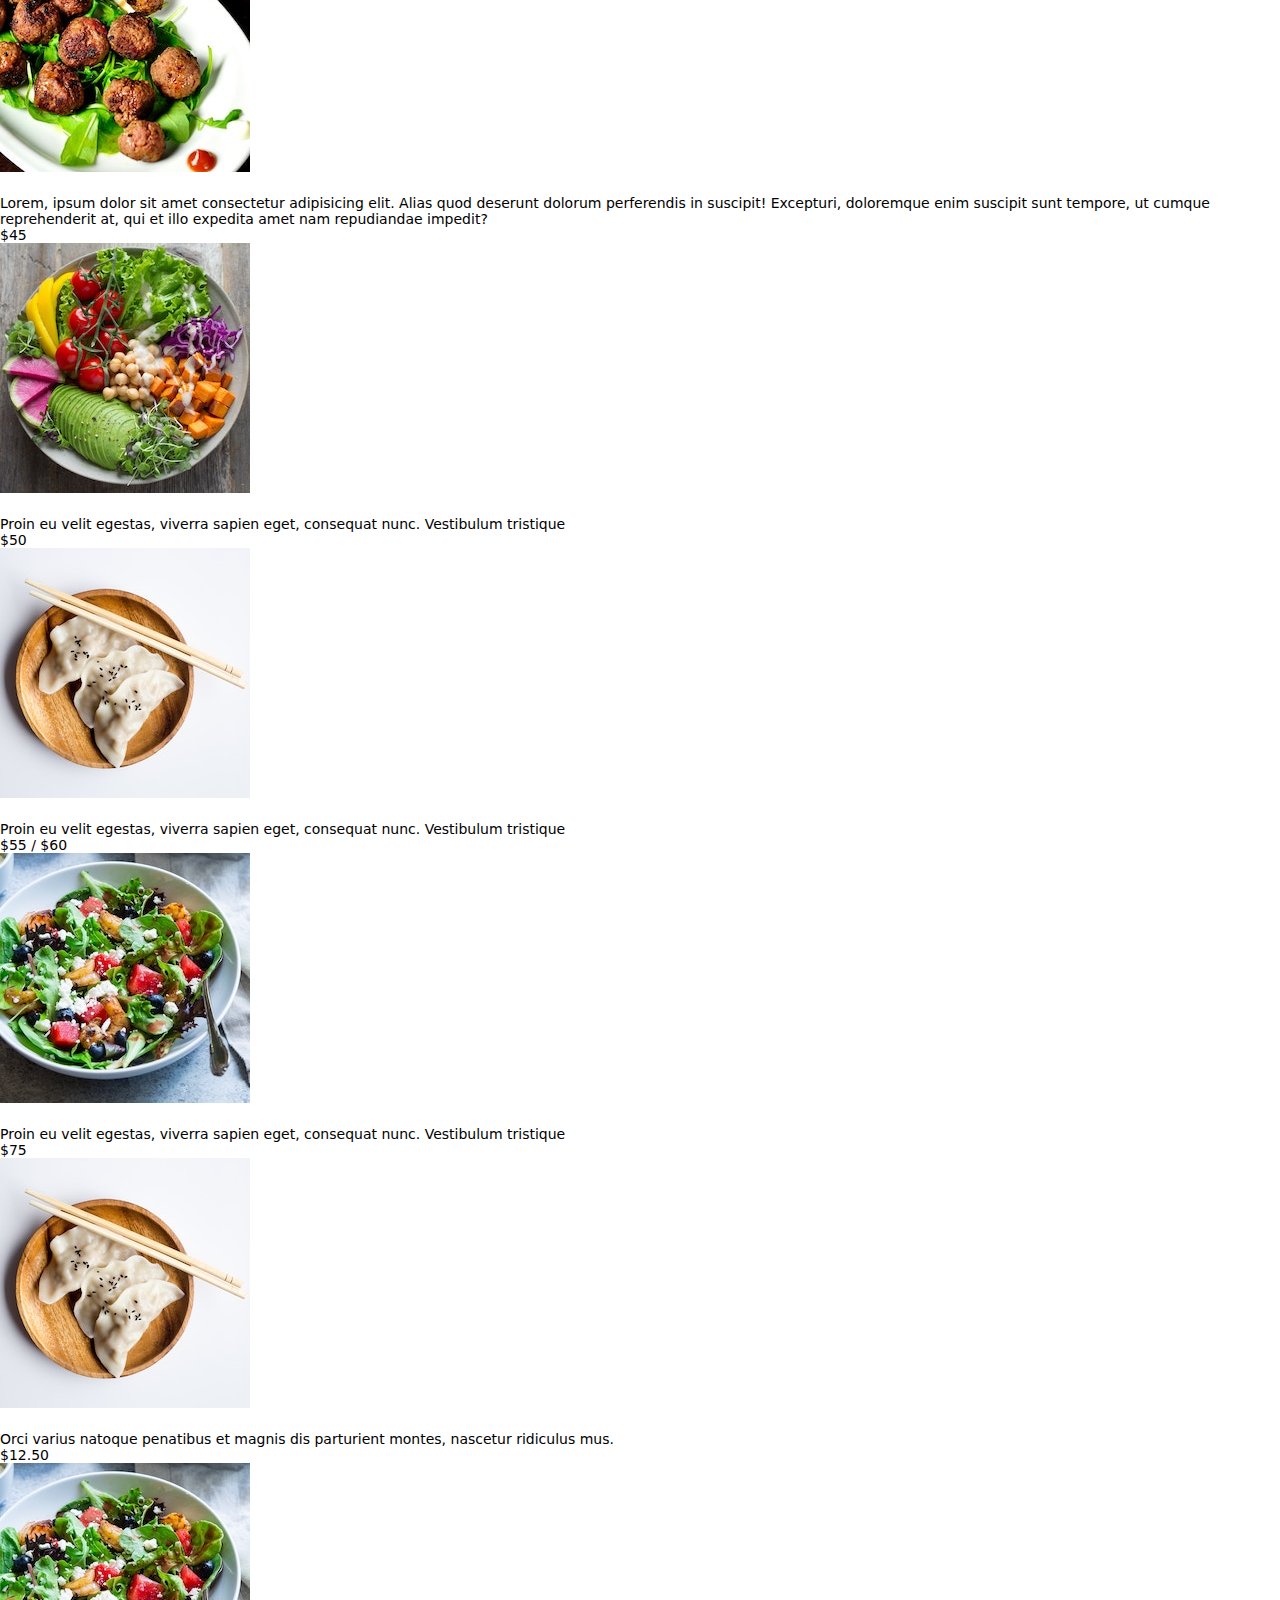
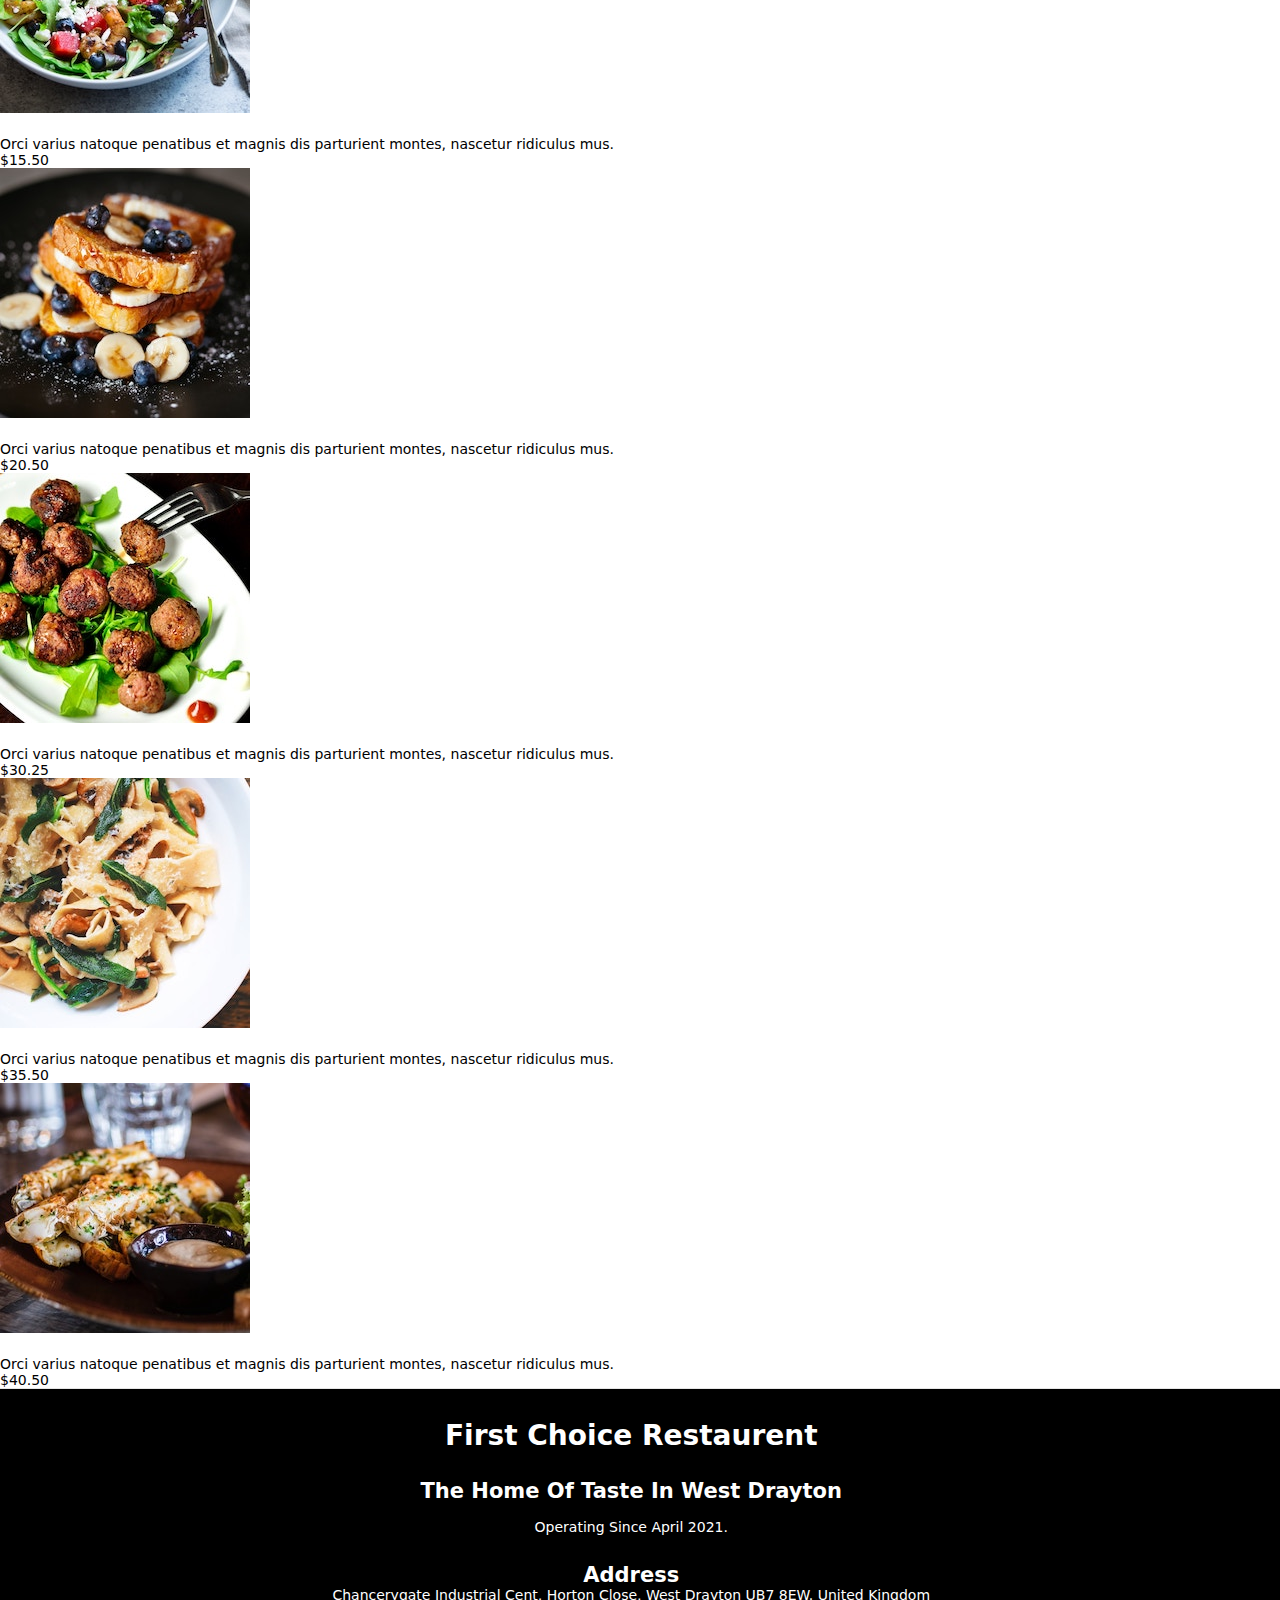
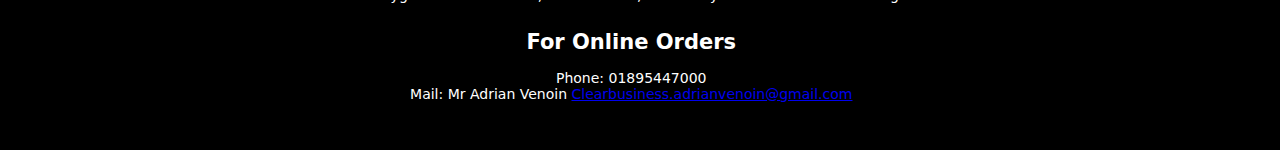
==== commit b38735f8: "Update index.html" ====
--- a/index.html
+++ b/index.html
@@ -6,10 +6,13 @@
     <meta name="viewport" content="width=device-width, initial-scale=1.0" />
     <meta http-equiv="X-UA-Compatible" content="ie=edge" />
     <title>Home - First Choice Restaurant</title>
-    <link href="https://fonts.googleapis.com/css?family=Open+Sans:300,400" rel="stylesheet" />
-    <link href="firstchoicerest/css/all.min.css" rel="stylesheet" />
-    <link href="firstchoicerest/css/templatemo-style.css" rel="stylesheet" />
-    <link rel="stylesheet" href="https://github.com/ASIF-MAK/firstchoicerest/edit/main/style.css">
+    
+    <link rel="stylesheet" href="css/test.css">
+    <link rel="stylesheet" href="css/all.min.css">
+    <link rel="stylesheet" href="css/templatemo-style.css">
+    <link rel="preconnect" href="https://fonts.googleapis.com">
+<link rel="preconnect" href="https://fonts.gstatic.com" crossorigin>
+<link href="https://fonts.googleapis.com/css2?family=Open+Sans:ital,wght@0,300;0,400;0,500;0,600;0,700;0,800;1,300;1,400;1,500;1,600;1,700;1,800&display=swap" rel="stylesheet">
 </head>
 
 <body>
@@ -18,7 +21,7 @@
             <div class="nav">
                 <li>
                     <a href="index.html">
-                        <h4>First Choice Restaurant</h4>
+                        <h4>asasairst Choice Restaurant</h4>
                     </a>
                 </li>
                 <li>
--- a/css/test.css
+++ b/css/test.css
@@ -0,0 +1,141 @@
+@import url('https://fonts.googleapis.com/css2?family=Mochiy+Pop+P+One&display=swap');
+* {
+    padding: 0;
+    margin: 0;
+}
+
+.body {
+    background-image: url(/img/4.jpg);
+    width: 100%;
+    height: 100%;
+}
+
+
+/* .navbg {
+    background-color: black;
+    color: white;
+    display: ;
+} */
+
+.navbg {
+    overflow: hidden;
+    background-color: rgb(0, 0, 0);
+    top: 0;
+    width: 100%;
+    position: absolute;
+}
+
+.navlist {
+    text-decoration: none;
+    color: white;
+    text-decoration: none;
+}
+
+li {
+    text-align: center;
+    list-style: none;
+    padding: 20px;
+}
+
+.nav {
+    display: flex;
+}
+
+*,
+*:before,
+*:after {
+    box-sizing: border-box;
+}
+
+html {
+    font-size: 100%;
+}
+
+h4 {
+    text-decoration: none;
+    color: white;
+    font-family: 'Mochiy Pop P One', sans-serif;
+}
+
+body {
+    font-family: acumin-pro, system-ui, sans-serif;
+    margin: 0;
+    display: grid;
+    grid-template-rows: auto 1fr auto;
+    font-size: 14px;
+    background-image: #e6c0ec;
+    align-items: start;
+    min-height: 100vh;
+}
+
+.footer {
+    text-align: center;
+    display: flex;
+    flex-flow: row wrap;
+    padding: 30px 30px 20px 30px;
+    color: #ffffff;
+    width: 100%;
+    background-color: rgb(0, 0, 0);
+    border-top: 1px solid #e5e5e5;
+    left: 0;
+    bottom: 0;
+}
+
+.footer>* {
+    flex: 1 100%;
+}
+
+.footer__addr {
+    margin-right: 1.25em;
+    margin-bottom: 2em;
+}
+
+.footer__logo {
+    font-family: 'Pacifico', cursive;
+    font-weight: 400;
+    text-transform: lowercase;
+    font-size: 1.5rem;
+    color: white;
+}
+
+.footer__addr h2 {
+    margin-top: 1.3em;
+    /* font-weight: 400; */
+}
+
+.footer address {
+    font-style: normal;
+    color: rgb(255, 255, 255);
+}
+
+.footer_btn {
+    /* display: flex; */
+    align-items: center;
+    justify-content: center;
+    /* height: 36px; */
+    /* max-width: max-content; */
+    background-color: rgb(66, 63, 63);
+    border-radius: 10px;
+    color: #ffffff;
+    /* line-height: 0; */
+    /* margin: 0.6em 0; */
+    /* font-size: 1rem; */
+    /* padding: 0 1.3em; */
+    /* text-decoration: none; */
+}
+
+.heart {
+    color: #ffffff;
+}
+
+@media screen and (min-width: 24.375em) {
+    .legal .legal__links {
+        margin-left: auto;
+    }
+}
+
+@media screen and (min-width: 40.375em) {
+    .footer__addr {
+        flex: 1 0px;
+    }
+}
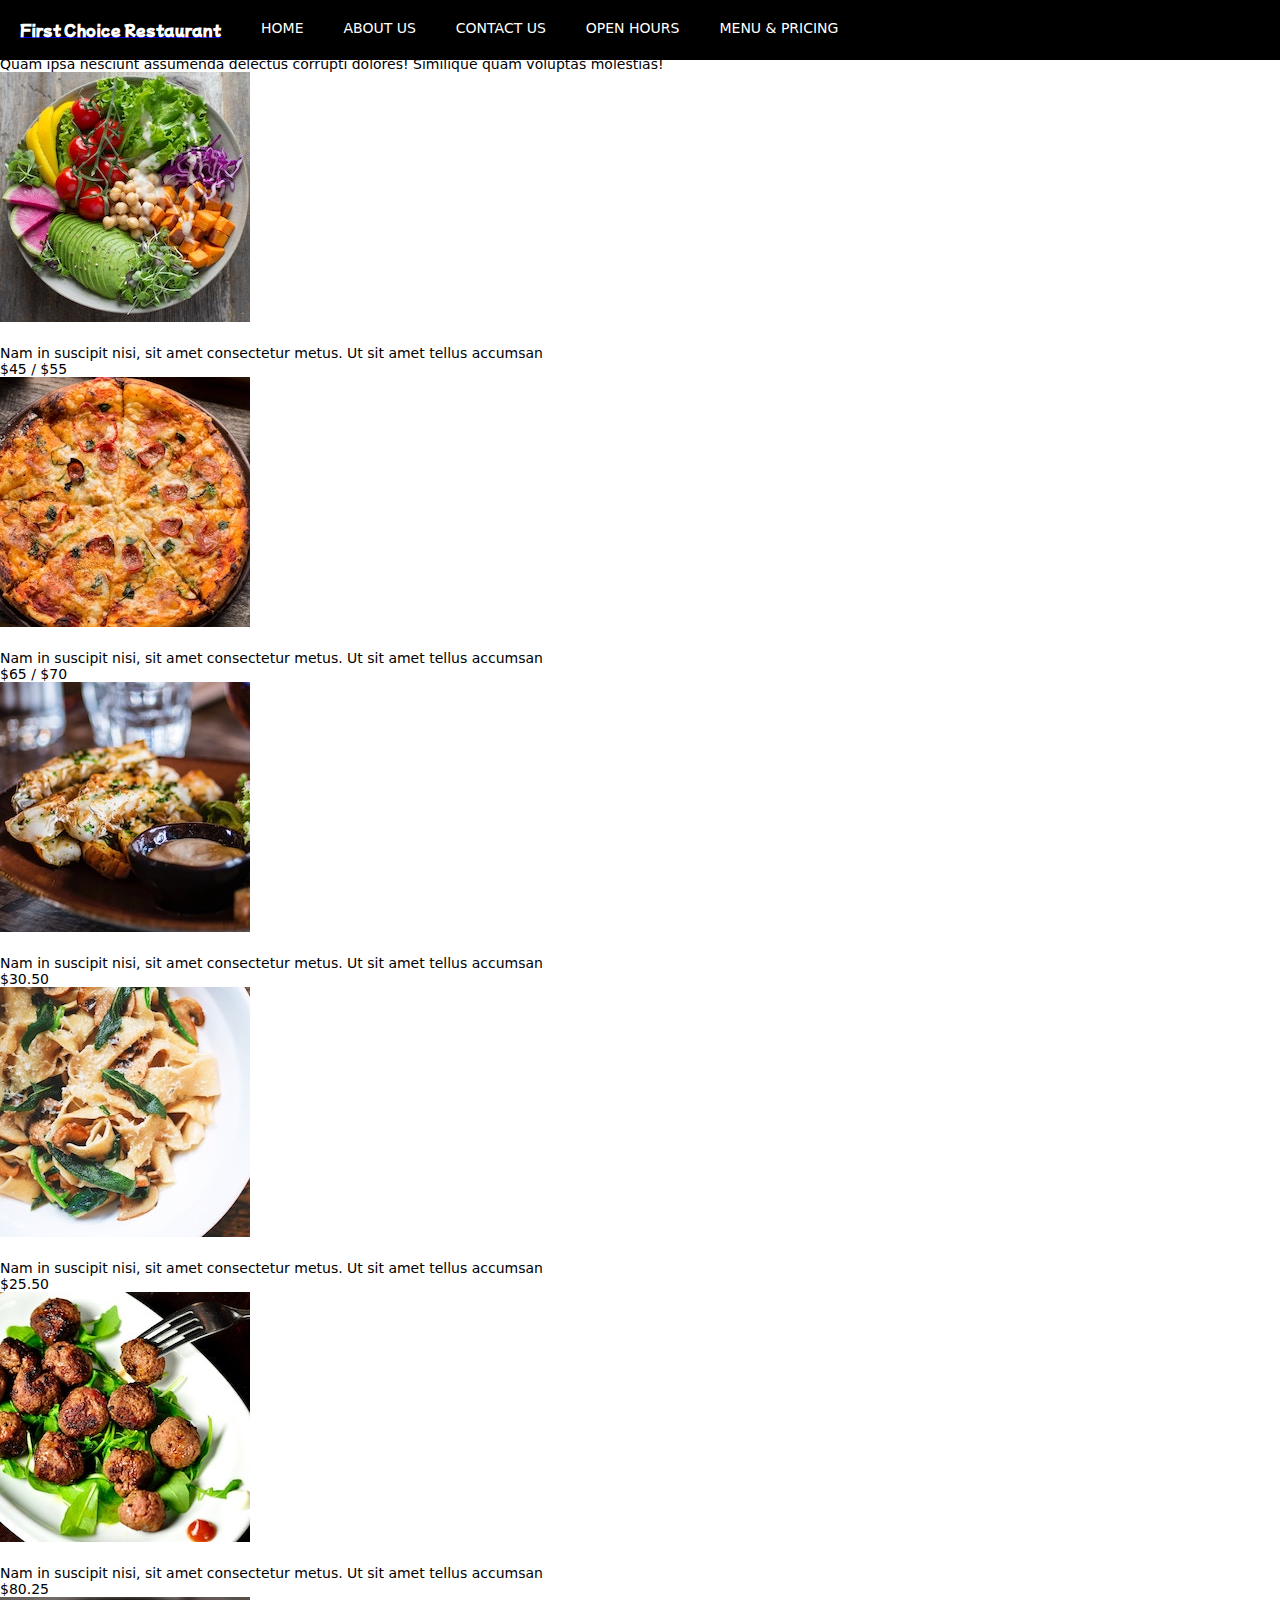
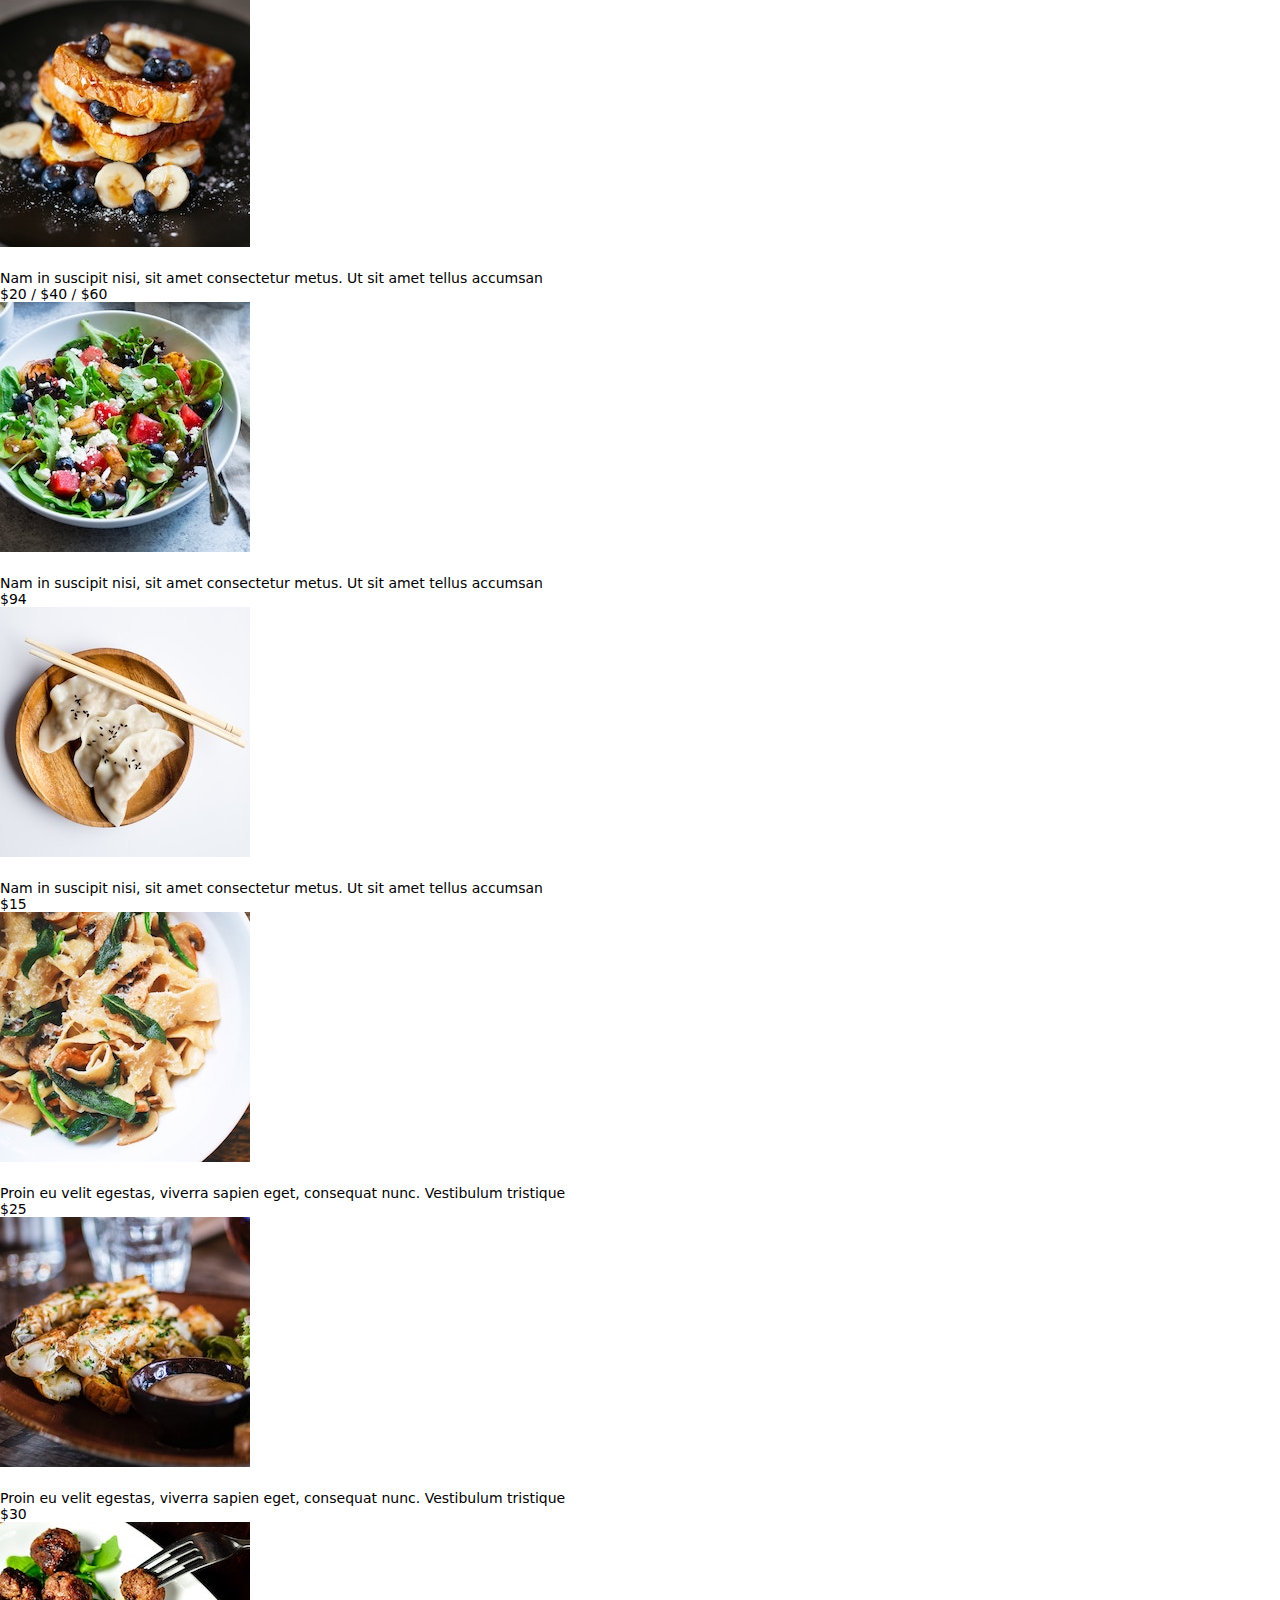
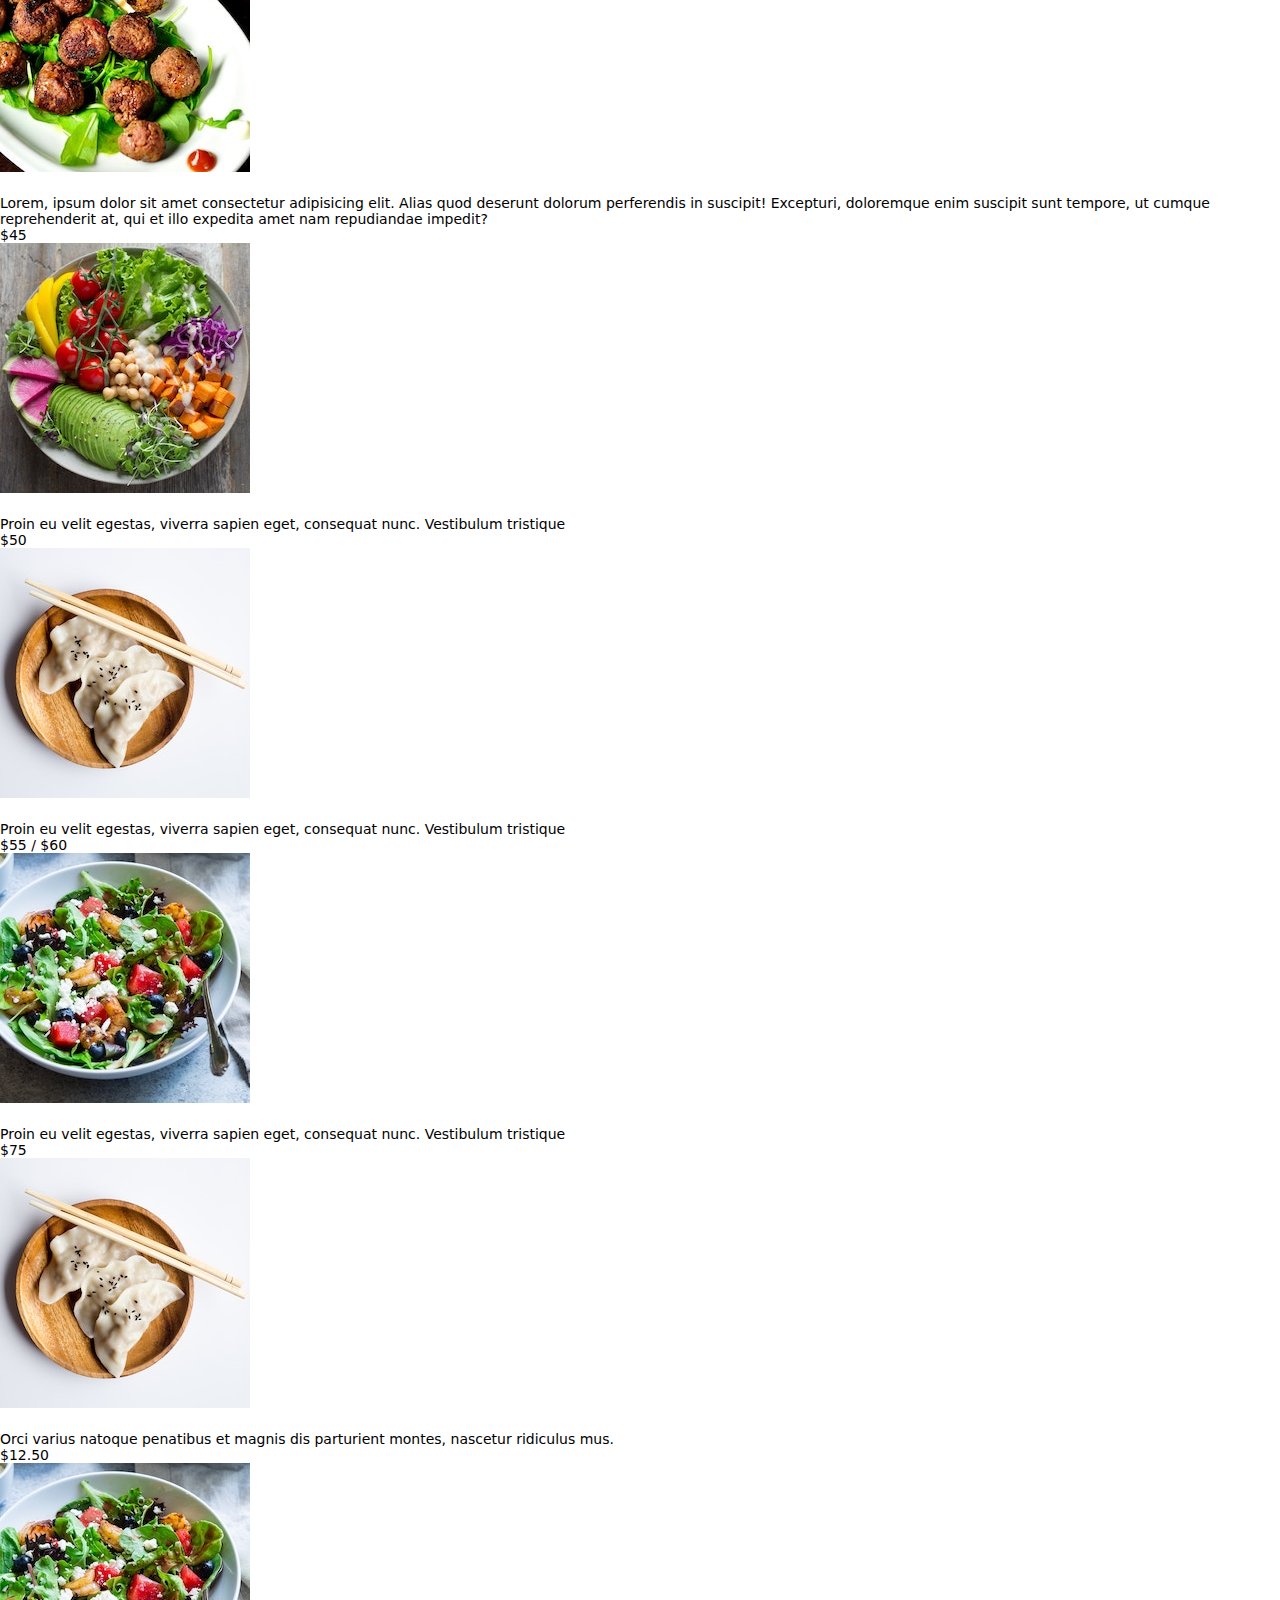
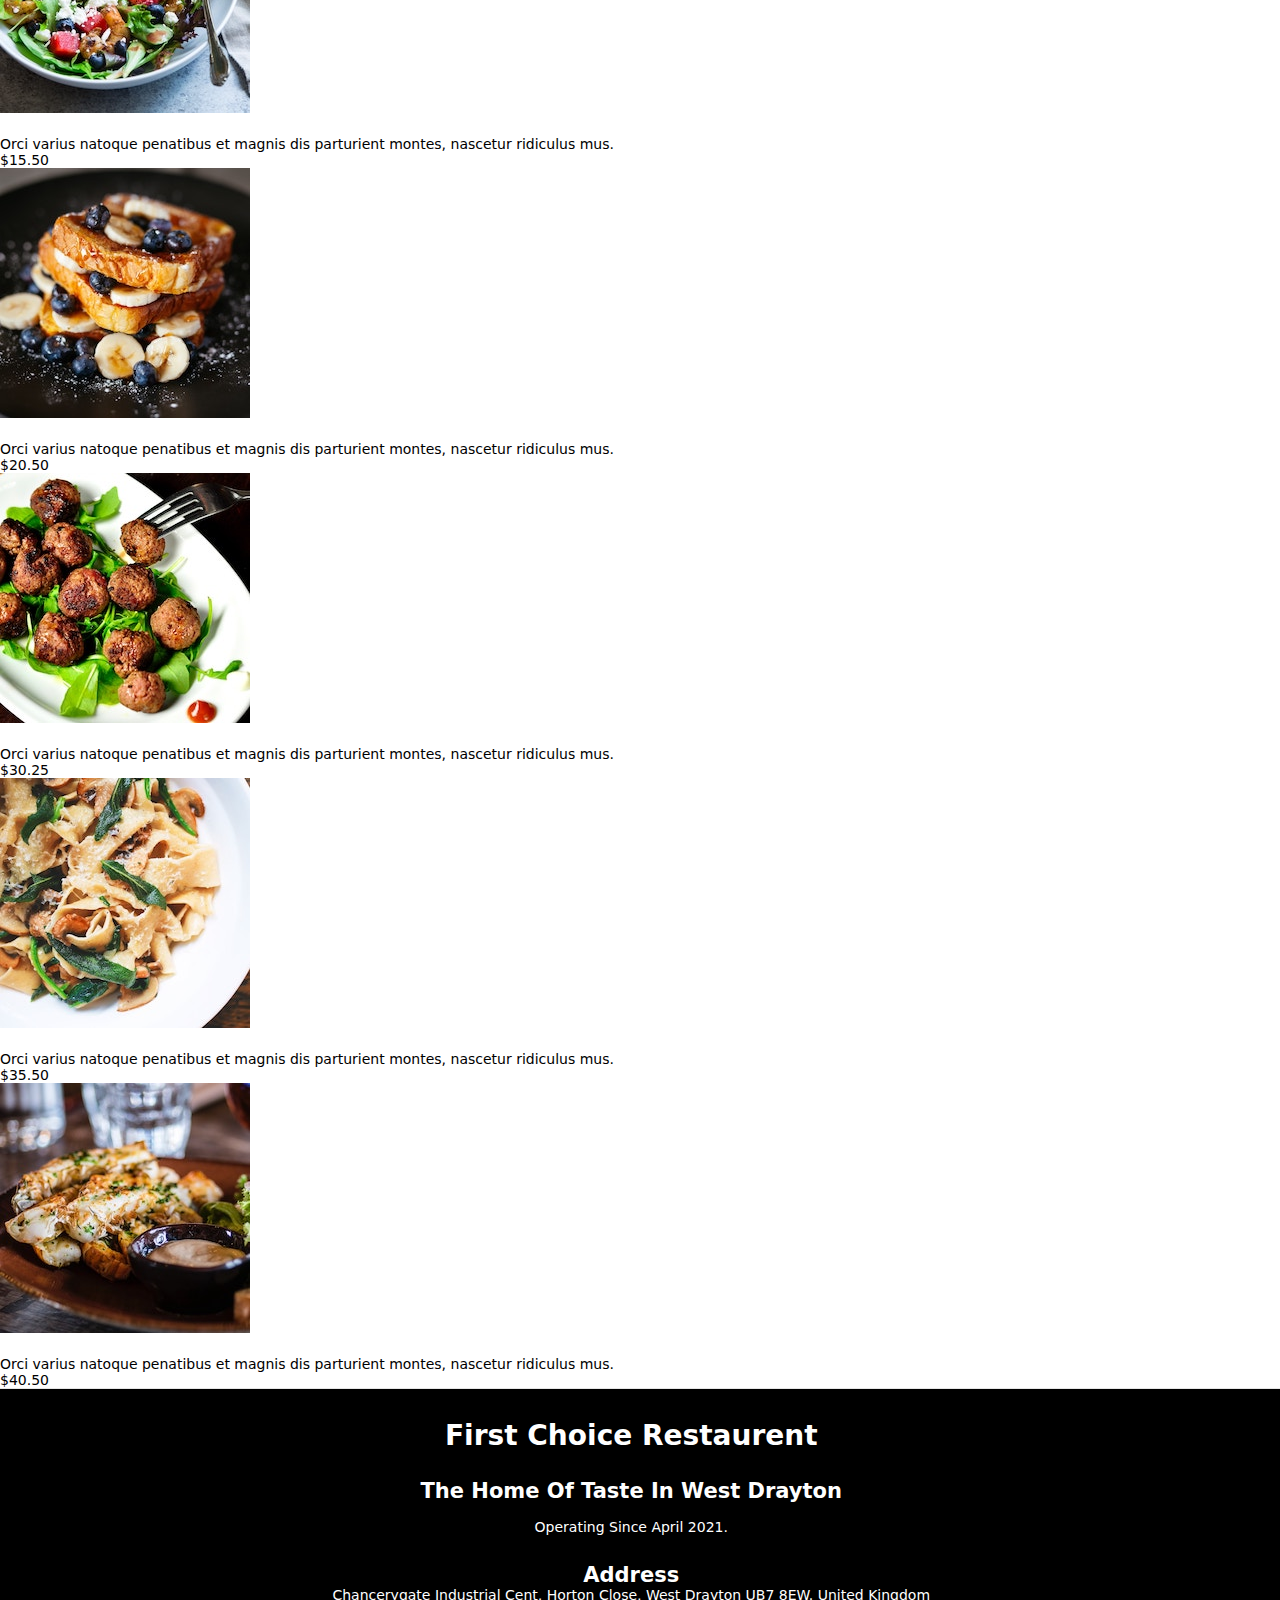
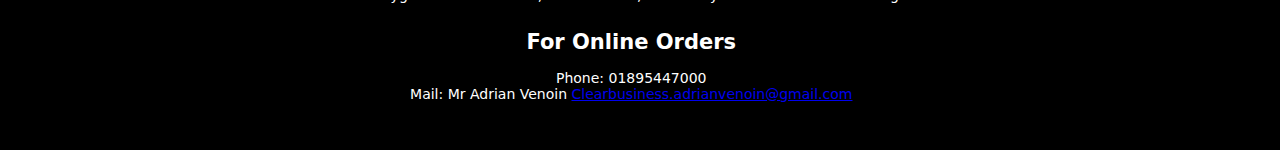
==== commit 678175d0: "Update index.html" ====
--- a/index.html
+++ b/index.html
@@ -8,6 +8,7 @@
     <title>Home - First Choice Restaurant</title>
     
     <link rel="stylesheet" href="css/test.css">
+    <link rel="icon" href="https://raw.githubusercontent.com/ASIF-MAK/firstchoicerestro/main/logo.png">
     <link rel="stylesheet" href="css/all.min.css">
     <link rel="stylesheet" href="css/templatemo-style.css">
     <link rel="preconnect" href="https://fonts.googleapis.com">
@@ -21,7 +22,7 @@
             <div class="nav">
                 <li>
                     <a href="index.html">
-                        <h4>asasairst Choice Restaurant</h4>
+                        <h4>First Choice Restaurant</h4>
                     </a>
                 </li>
                 <li>
